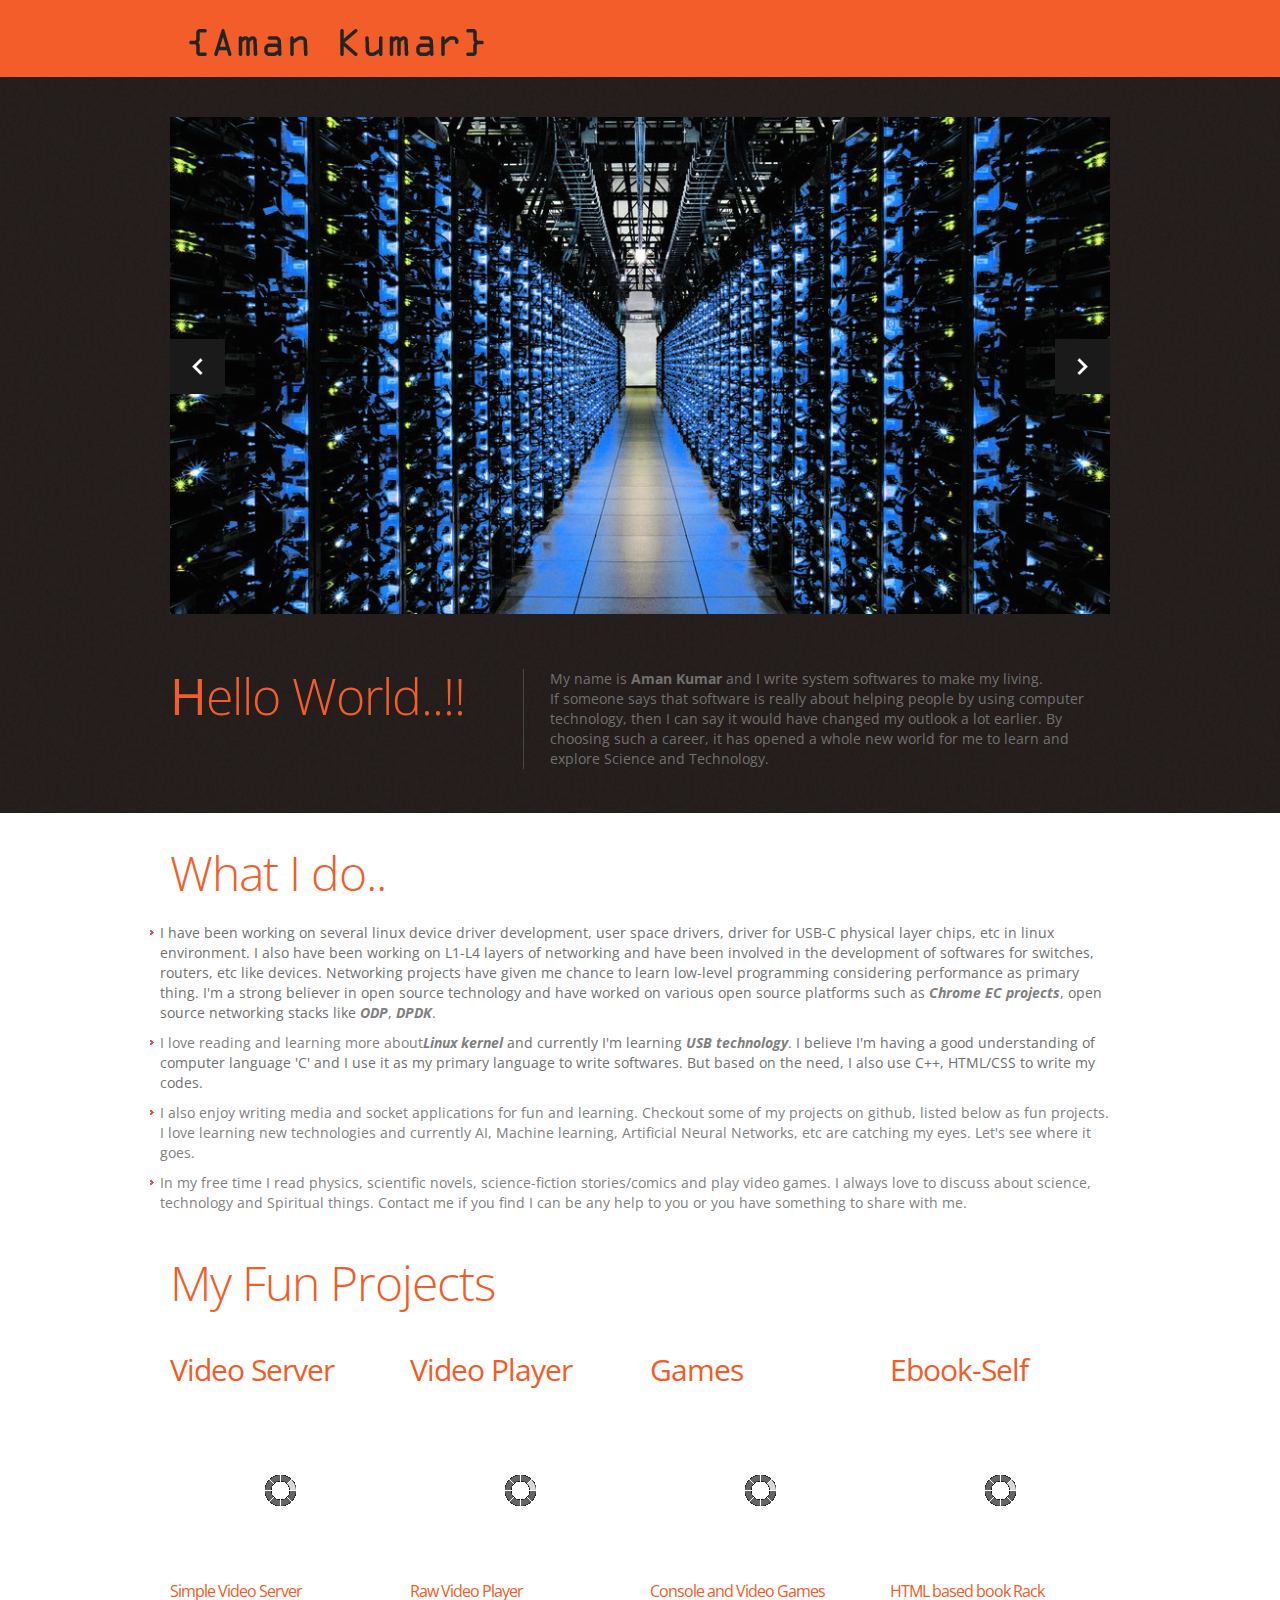
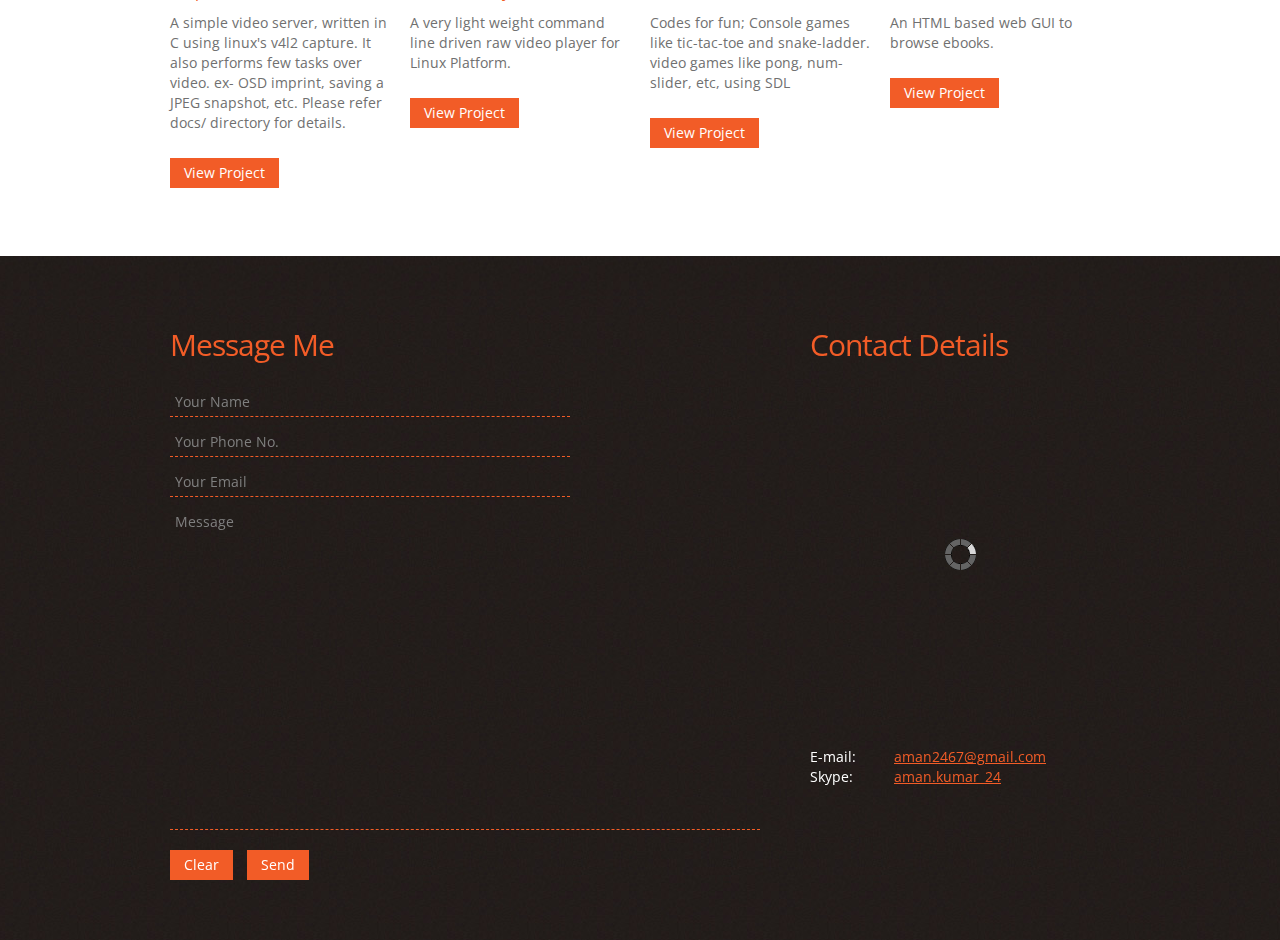
==== index.html @ a89fa4b7 "updated slider and info" ====
<!DOCTYPE html>
<html lang="en">
<head>
<title>Aman Kumar</title>
<meta charset="utf-8">
<link rel="stylesheet" href="css/bootstrap.css" type="text/css" media="screen">
<link rel="stylesheet" href="css/responsive.css" type="text/css" media="screen">
<link rel="stylesheet" href="css/style.css" type="text/css" media="screen">
<link rel="stylesheet" href="css/touchTouch.css" type="text/css" media="screen">
<link rel="stylesheet" href="css/kwicks-slider.css" type="text/css" media="screen">
<link href='http://fonts.googleapis.com/css?family=Open+Sans:400,300' rel='stylesheet' type='text/css'>
<link rel="icon" type="image/x-icon" href="img/favicon.png">
<script src="js/jquery.js"></script>
<script src="js/superfish.js"></script>
<script src="js/jquery.flexslider-min.js"></script>
<script src="js/jquery.kwicks-1.5.1.js"></script>
<script src="js/jquery.easing.1.3.js"></script>
<script src="js/jquery.cookie.js"></script>
<script src="js/touchTouch.jquery.js"></script>
<script>
if ($(window).width() > 1024) {
    document.write("<" + "script src='js/jquery.preloader.js'></" + "script>");
}
</script>
<script>
jQuery(window).load(function () {
    $x = $(window).width();
    if ($x > 1024) {
        jQuery("#content .row").preloader();
    }
    jQuery('.magnifier').touchTouch();
    jQuery('.spinner').animate({
        'opacity': 0
    }, 1000, 'easeOutCubic', function () {
        jQuery(this).css('display', 'none')
    });
});
</script>
<!--[if lt IE 8]>
<div style='text-align:center'><a href="http://www.microsoft.com/windows/internet-explorer/default.aspx?ocid=ie6_countdown_bannercode"><img src="http://www.theie6countdown.com/img/upgrade.jpg"border="0"alt=""/></a></div>
<![endif]-->
<!--[if (gt IE 9)|!(IE)]><!-->
<!--<![endif]-->
<!--[if lt IE 9]>
<script src="js/html5.js"></script>
<link rel="stylesheet" href="css/docs.css" type="text/css" media="screen">
<link rel="stylesheet" href="css/ie.css" type="text/css" media="screen">
<link href='http://fonts.googleapis.com/css?family=Open+Sans:300' rel='stylesheet' type='text/css'>
<link href='http://fonts.googleapis.com/css?family=Open+Sans:400' rel='stylesheet' type='text/css'>
<![endif]-->
</head>
<body>
<div class="spinner"></div>
<!-- header start -->
<header>
  <div class="container clearfix">
    <div class="row">
      <div class="span12">
        <div class="navbar navbar_">
          <div class="container">
            <h1 class="brand brand_"><a href="index.html"><img alt="" src="img/logo.png"></a></h1>
            <div class="nav-collapse nav-collapse_  collapse">
              <ul class="nav sf-menu">
              </ul>
            </div>
          </div>
        </div>
      </div>
    </div>
  </div>
</header>
<div class="bg-content">
  <div class="container">
    <div class="row">
      <div class="span12">
        <!-- slider -->
        <div class="flexslider">
          <ul class="slides">
            <li> <img src="img/slide-1.jpg" alt=""> </li>
            <li> <img src="img/slide-2.jpg" alt=""> </li>
            <li> <img src="img/slide-3.png" alt=""> </li>
            <li> <img src="img/slide-4.jpg" alt=""> </li>
            <li> <img src="img/slide-5.jpg" alt=""> </li>
          </ul>
        </div>
        <span id="responsiveFlag"></span>
        <div class="block-slogan">
          <h2>Hello World..!!</h2>
          <div>
            <p>My name is <b>Aman Kumar</b> and I write system softwares to make my living.<br>
	    If someone says that software is really about helping people by using computer technology, then I can say it would have changed my outlook a lot earlier. By choosing such a career, it has opened a whole new world for me to learn and explore Science and Technology.</p>
          </div>
        </div>
      </div>
    </div>
  </div>
  <!-- content -->
  <div id="content" class="content-extra">
    <div class="ic"></div>
    <div class="row-1">
      <div class="container">
        <div class="row">
          <article class="span12">
            <h4>What I do..</h4>
          </article>
          <div class="clear"></div>
	  <ul class="list extra extra1">
	  	<li>I have been working on several linux device driver development, user space drivers, driver for USB-C physical layer chips, etc in linux environment. I also have been working on L1-L4 layers of networking and have been involved in the development of softwares for switches, routers, etc like devices. Networking projects have given me chance to learn low-level programming considering performance as primary thing. I'm a strong believer in open source technology and have worked on various open source platforms such as <a href="https://www.chromium.org/chromium-os/ec-development" target="_blank"><i><b>Chrome EC projects</b></i></a>, open source networking stacks like <a href="http://www.opendataplane.org" target="_blank"><i><b>ODP</b></i></a>, <a href="http://dpdk.org" target="_blank"><i><b>DPDK</b></i></a>.<br></li>
		<li><a>I love reading and learning more about <a href="https://github.com/torvalds/linux" target="_blank"><i><b> Linux kernel</b></i></a> and currently I'm learning <a href="https://en.wikipedia.org/wiki/USB" target="_blank"><i><b>USB technology</b></i></a>. I believe I'm having a good understanding of computer language 'C' and I use it as my primary language to write softwares. But based on the need, I also use C++, HTML/CSS to write my codes.<br></a></li>
		<li><a>I also enjoy writing media and socket applications for fun and learning. Checkout some of my projects on github, listed below as fun projects. I love learning new technologies and currently AI, Machine learning, Artificial Neural Networks, etc are catching my eyes. Let's see where it goes.<br></a></li>
		<li><a>In my free time I read physics, scientific novels, science-fiction stories/comics and play video games. I always love to discuss about science, technology and Spiritual things. Contact me if you find I can be any help to you or you have something to share with me.<br></a></li>
	  </ul>
        </div>
    </div>

    <div class="row-1">
      <div class="container">
        <div class="row">
          <article class="span12">
            <h4>My Fun Projects</h4>
          </article>
          <ul class="thumbnails thumbnails-1">
	    <li class="span3">
              <div class="thumbnail thumbnail-1">
                <h3>Video Server</h3>
                <img  src="img/project1.png" alt="">
                <section> <a><h3>Simple Video Server</h3></a>
                  <div class="clear"></div>
                  <p>A simple video server, written in C using linux's v4l2 capture. It also performs few tasks over video. ex- OSD imprint, saving a JPEG snapshot, etc. Please refer docs/ directory for details.</p>
                  <a href="http://amankumar.net.in/simple_video_server" target="_blank" class="btn btn-1">View Project</a> </section>
              </div>
            </li>
            <li class="span3">
              <div class="thumbnail thumbnail-1">
                <h3>Video Player</h3>
                <img  src="img/project2.png" alt="">
                <section> <a><h3>Raw Video Player</h3></a>
                  <div class="clear"></div>
                  <p>A very light weight command line driven raw video player for Linux Platform.</p>
                  <a href="http://amankumar.net.in/raw_video_player" target="_blank" class="btn btn-1">View Project</a> </section>
              </div>
            </li>
            <li class="span3">
              <div class="thumbnail thumbnail-1">
                <h3>Games</h3>
                <img  src="img/project3.png" alt="">
                <section> <a><h3>Console and Video Games</h3></a>
                  <div class="clear"></div>
                  <p>Codes for fun; Console games like tic-tac-toe and snake-ladder.<br>video games like pong, num-slider, etc, using SDL</p>
                  <a href="http://amankumar.net.in/games" target="_blank" class="btn btn-1">View Project</a> </section>
              </div>
            </li>
            <li class="span3">
              <div class="thumbnail thumbnail-1">
                <h3 class="title-1 extra">Ebook-Self</h3>
                <img  src="img/project4.png" alt="">
                <section> <a><h3>HTML based book Rack</h3></a>
                  <div class="clear"></div>
                  <p>An HTML based web GUI to browse ebooks.</p>
                  <a href="http://amankumar.net.in/ebook-self" target="_blank" class="btn btn-1">View Project</a> </section>
              </div>
            </li>
          </ul>
        </div>
      </div>
    </div>
  </div>
</div>

<div class="bg-content">
  <!-- content -->
  <div id="content">
    <div class="ic"></div>
    <div class="container">
      <div class="row">
        <article class="span8">
          <h3>Message Me</h3>
          <div class="inner-1">
            <form id="contact-form" action="#">
              <div class="success"> Your message has been sent succesfuly!<strong> I will be in touch soon.</strong> </div>
              <fieldset>
                <div>
                  <label class="name">
                    <input type="text" value="Your Name">
                    <br>
                    <span class="error">*This is not a valid name.</span> <span class="empty">*This field is required.</span> </label>
                </div>
                <div>
                  <label class="phone">
                    <input type="tel" value="Your Phone No.">
                    <br>
                    <span class="error">*This is not a valid phone number.</span> <span class="empty">*This field is required.</span> </label>
                </div>
                <div>
                  <label class="email">
                    <input type="email" value="Your Email">
                    <br>
                    <span class="error">*This is not a valid email address.</span> <span class="empty">*This field is required.</span> </label>
                </div>
                <div>
                  <label class="message">
                    <textarea>Message</textarea>
                    <br>
                    <span class="error">*The message is too short.</span> <span class="empty">*This field is required.</span> </label>
                </div>
                <div class="buttons-wrapper"> <a class="btn btn-1" data-type="reset">Clear</a> <a class="btn btn-1" data-type="submit">Send</a></div>
              </fieldset>
            </form>
          </div>
        </article>
        <article class="span4">
          <h3>Contact Details</h3>
          <div class="map"> <a href="#"><img src="img/map.png" alt=""></a> </div>
	  <address class="address-1">
	  <div class="overflow">
	  <span>E-mail:</span> <a class="mail-1">aman2467@gmail.com</a><br>
	  <span>Skype:</span> <a class="mail-1">aman.kumar_24</a></div>
	  <br>
<!--
    	<ul class="list-social pull-left">
    	  <li><a class="icon-1" href="#"></a></li>
    	  <li><a class="icon-4" href="#"></a></li>
    	</ul>
-->
	  </address>
	  </article>
      </div>
    </div>
  </div>
</div>
<script src="js/bootstrap.js"></script>
</body>
</html>
---- css/responsive.css ----
/*!
 * Bootstrap Responsive v2.1.1
 *
 * Copyright 2012 Twitter, Inc
 * Licensed under the Apache License v2.0
 * http://www.apache.org/licenses/LICENSE-2.0
 *
 * Designed and built with all the love in the world @twitter by @mdo and @fat.
 */
.clearfix {
  *zoom: 1;
}
.clearfix:before,
.clearfix:after {
  display: table;
  content: "";
  line-height: 0;
}
.clearfix:after {
  clear: both;
}
.hide-text {
  font: 0/0 a;
  color: transparent;
  text-shadow: none;
  background-color: transparent;
  border: 0;
}
.input-block-level {
  display: block;
  width: 100%;
  min-height: 30px;
  -webkit-box-sizing: border-box;
  -moz-box-sizing: border-box;
  box-sizing: border-box;
}
.hidden {
  display: none;
  visibility: hidden;
}
.visible-phone {
  display: none !important;
}
.visible-tablet {
  display: none !important;
}
.hidden-desktop {
  display: none !important;
}
.visible-desktop {
  display: inherit !important;
}
@media (min-width: 768px) and (max-width: 979px) {
  .hidden-desktop {
    display: inherit !important;
  }
  .visible-desktop {
    display: none !important ;
  }
  .visible-tablet {
    display: inherit !important;
  }
  .hidden-tablet {
    display: none !important;
  }
}
@media (max-width: 767px) {
  .hidden-desktop {
    display: inherit !important;
  }
  .visible-desktop {
    display: none !important;
  }
  .visible-phone {
    display: inherit !important;
  }
  .hidden-phone {
    display: none !important;
  }
}
@media (min-width: 1300px) {
  .row {
    margin-left: -30px;
    *zoom: 1;
  }
  .row:before,
  .row:after {
    display: table;
    content: "";
    line-height: 0;
  }
  .row:after {
    clear: both;
  }
  [class*="span"] {
    float: left;
    min-height: 1px;
    margin-left: 30px;
  }
  .container,
  .navbar-static-top .container,
  .navbar-fixed-top .container,
  .navbar-fixed-bottom .container {
    width: 1170px;
  }
  .span12 {
    width: 1170px;
  }
  .span11 {
    width: 1070px;
  }
  .span10 {
    width: 970px;
  }
  .span9 {
    width: 870px;
  }
  .span8 {
    width: 770px;
  }
  .span7 {
    width: 670px;
  }
  .span6 {
    width: 570px;
  }
  .span5 {
    width: 470px;
  }
  .span4 {
    width: 370px;
  }
  .span3 {
    width: 270px;
  }
  .span2 {
    width: 170px;
  }
  .span1 {
    width: 70px;
  }
  .offset12 {
    margin-left: 1230px;
  }
  .offset11 {
    margin-left: 1130px;
  }
  .offset10 {
    margin-left: 1030px;
  }
  .offset9 {
    margin-left: 930px;
  }
  .offset8 {
    margin-left: 830px;
  }
  .offset7 {
    margin-left: 730px;
  }
  .offset6 {
    margin-left: 630px;
  }
  .offset5 {
    margin-left: 530px;
  }
  .offset4 {
    margin-left: 430px;
  }
  .offset3 {
    margin-left: 330px;
  }
  .offset2 {
    margin-left: 230px;
  }
  .offset1 {
    margin-left: 130px;
  }
  .row-fluid {
    width: 100%;
    *zoom: 1;
  }
  .row-fluid:before,
  .row-fluid:after {
    display: table;
    content: "";
    line-height: 0;
  }
  .row-fluid:after {
    clear: both;
  }
  .row-fluid [class*="span"] {
    display: block;
    width: 100%;
    min-height: 30px;
    -webkit-box-sizing: border-box;
    -moz-box-sizing: border-box;
    box-sizing: border-box;
    float: left;
    margin-left: 2.564102564102564%;
    *margin-left: 2.5109110747408616%;
  }
  .row-fluid [class*="span"]:first-child {
    margin-left: 0;
  }
  .row-fluid .span12 {
    width: 100%;
    *width: 99.94680851063829%;
  }
  .row-fluid .span11 {
    width: 91.45299145299145%;
    *width: 91.39979996362974%;
  }
  .row-fluid .span10 {
    width: 82.90598290598291%;
    *width: 82.8527914166212%;
  }
  .row-fluid .span9 {
    width: 74.35897435897436%;
    *width: 74.30578286961265%;
  }
  .row-fluid .span8 {
    width: 65.81196581196582%;
    *width: 65.75877432260411%;
  }
  .row-fluid .span7 {
    width: 57.26495726495726%;
    *width: 57.21176577559556%;
  }
  .row-fluid .span6 {
    width: 48.717948717948715%;
    *width: 48.664757228587014%;
  }
  .row-fluid .span5 {
    width: 40.17094017094017%;
    *width: 40.11774868157847%;
  }
  .row-fluid .span4 {
    width: 31.623931623931625%;
    *width: 31.570740134569924%;
  }
  .row-fluid .span3 {
    width: 23.076923076923076%;
    *width: 23.023731587561375%;
  }
  .row-fluid .span2 {
    width: 14.52991452991453%;
    *width: 14.476723040552828%;
  }
  .row-fluid .span1 {
    width: 5.982905982905983%;
    *width: 5.929714493544281%;
  }
  .row-fluid .offset12 {
    margin-left: 105.12820512820512%;
    *margin-left: 105.02182214948171%;
  }
  .row-fluid .offset12:first-child {
    margin-left: 102.56410256410257%;
    *margin-left: 102.45771958537915%;
  }
  .row-fluid .offset11 {
    margin-left: 96.58119658119658%;
    *margin-left: 96.47481360247316%;
  }
  .row-fluid .offset11:first-child {
    margin-left: 94.01709401709402%;
    *margin-left: 93.91071103837061%;
  }
  .row-fluid .offset10 {
    margin-left: 88.03418803418803%;
    *margin-left: 87.92780505546462%;
  }
  .row-fluid .offset10:first-child {
    margin-left: 85.47008547008548%;
    *margin-left: 85.36370249136206%;
  }
  .row-fluid .offset9 {
    margin-left: 79.48717948717949%;
    *margin-left: 79.38079650845607%;
  }
  .row-fluid .offset9:first-child {
    margin-left: 76.92307692307693%;
    *margin-left: 76.81669394435351%;
  }
  .row-fluid .offset8 {
    margin-left: 70.94017094017094%;
    *margin-left: 70.83378796144752%;
  }
  .row-fluid .offset8:first-child {
    margin-left: 68.37606837606839%;
    *margin-left: 68.26968539734497%;
  }
  .row-fluid .offset7 {
    margin-left: 62.393162393162385%;
    *margin-left: 62.28677941443899%;
  }
  .row-fluid .offset7:first-child {
    margin-left: 59.82905982905982%;
    *margin-left: 59.72267685033642%;
  }
  .row-fluid .offset6 {
    margin-left: 53.84615384615384%;
    *margin-left: 53.739770867430444%;
  }
  .row-fluid .offset6:first-child {
    margin-left: 51.28205128205128%;
    *margin-left: 51.175668303327875%;
  }
  .row-fluid .offset5 {
    margin-left: 45.299145299145294%;
    *margin-left: 45.1927623204219%;
  }
  .row-fluid .offset5:first-child {
    margin-left: 42.73504273504273%;
    *margin-left: 42.62865975631933%;
  }
  .row-fluid .offset4 {
    margin-left: 36.75213675213675%;
    *margin-left: 36.645753773413354%;
  }
  .row-fluid .offset4:first-child {
    margin-left: 34.18803418803419%;
    *margin-left: 34.081651209310785%;
  }
  .row-fluid .offset3 {
    margin-left: 28.205128205128204%;
    *margin-left: 28.0987452264048%;
  }
  .row-fluid .offset3:first-child {
    margin-left: 25.641025641025642%;
    *margin-left: 25.53464266230224%;
  }
  .row-fluid .offset2 {
    margin-left: 19.65811965811966%;
    *margin-left: 19.551736679396256%;
  }
  .row-fluid .offset2:first-child {
    margin-left: 17.094017094017093%;
    *margin-left: 16.98763411529369%;
  }
  .row-fluid .offset1 {
    margin-left: 11.11111111111111%;
    *margin-left: 11.004728132387708%;
  }
  .row-fluid .offset1:first-child {
    margin-left: 8.547008547008546%;
    *margin-left: 8.440625568285142%;
  }
  input,
  textarea,
  .uneditable-input {
    margin-left: 0;
  }
  .controls-row [class*="span"] + [class*="span"] {
    margin-left: 30px;
  }
  input.span12, textarea.span12, .uneditable-input.span12 {
    width: 1156px;
  }
  input.span11, textarea.span11, .uneditable-input.span11 {
    width: 1056px;
  }
  input.span10, textarea.span10, .uneditable-input.span10 {
    width: 956px;
  }
  input.span9, textarea.span9, .uneditable-input.span9 {
    width: 856px;
  }
  input.span8, textarea.span8, .uneditable-input.span8 {
    width: 756px;
  }
  input.span7, textarea.span7, .uneditable-input.span7 {
    width: 656px;
  }
  input.span6, textarea.span6, .uneditable-input.span6 {
    width: 556px;
  }
  input.span5, textarea.span5, .uneditable-input.span5 {
    width: 456px;
  }
  input.span4, textarea.span4, .uneditable-input.span4 {
    width: 356px;
  }
  input.span3, textarea.span3, .uneditable-input.span3 {
    width: 256px;
  }
  input.span2, textarea.span2, .uneditable-input.span2 {
    width: 156px;
  }
  input.span1, textarea.span1, .uneditable-input.span1 {
    width: 56px;
  }
  .thumbnails {
    margin-left: -30px;
  }
  .thumbnails > li {
    margin-left: 30px;
  }
  .row-fluid .thumbnails {
    margin-left: 0;
  }
}
@media (min-width: 768px) and (max-width: 979px) {
  .row {
    margin-left: -20px;
    *zoom: 1;
  }
  .row:before,
  .row:after {
    display: table;
    content: "";
    line-height: 0;
  }
  .row:after {
    clear: both;
  }
  [class*="span"] {
    float: left;
    min-height: 1px;
    margin-left: 20px;
  }
  .container,
  .navbar-static-top .container,
  .navbar-fixed-top .container,
  .navbar-fixed-bottom .container {
    width: 724px;
  }
  .span12 {
    width: 724px;
  }
  .span11 {
    width: 662px;
  }
  .span10 {
    width: 600px;
  }
  .span9 {
    width: 538px;
  }
  .span8 {
    width: 476px;
  }
  .span7 {
    width: 414px;
  }
  .span6 {
    width: 352px;
  }
  .span5 {
    width: 290px;
  }
  .span4 {
    width: 228px;
  }
  .span3 {
    width: 166px;
  }
  .span2 {
    width: 104px;
  }
  .span1 {
    width: 42px;
  }
  .offset12 {
    margin-left: 764px;
  }
  .offset11 {
    margin-left: 702px;
  }
  .offset10 {
    margin-left: 640px;
  }
  .offset9 {
    margin-left: 578px;
  }
  .offset8 {
    margin-left: 516px;
  }
  .offset7 {
    margin-left: 454px;
  }
  .offset6 {
    margin-left: 392px;
  }
  .offset5 {
    margin-left: 330px;
  }
  .offset4 {
    margin-left: 268px;
  }
  .offset3 {
    margin-left: 206px;
  }
  .offset2 {
    margin-left: 144px;
  }
  .offset1 {
    margin-left: 82px;
  }
  .row-fluid {
    width: 100%;
    *zoom: 1;
  }
  .row-fluid:before,
  .row-fluid:after {
    display: table;
    content: "";
    line-height: 0;
  }
  .row-fluid:after {
    clear: both;
  }
  .row-fluid [class*="span"] {
    display: block;
    width: 100%;
    min-height: 30px;
    -webkit-box-sizing: border-box;
    -moz-box-sizing: border-box;
    box-sizing: border-box;
    float: left;
    margin-left: 2.7624309392265194%;
    *margin-left: 2.709239449864817%;
  }
  .row-fluid [class*="span"]:first-child {
    margin-left: 0;
  }
  .row-fluid .span12 {
    width: 100%;
    *width: 99.94680851063829%;
  }
  .row-fluid .span11 {
    width: 91.43646408839778%;
    *width: 91.38327259903607%;
  }
  .row-fluid .span10 {
    width: 82.87292817679558%;
    *width: 82.81973668743387%;
  }
  .row-fluid .span9 {
    width: 74.30939226519336%;
    *width: 74.25620077583166%;
  }
  .row-fluid .span8 {
    width: 65.74585635359116%;
    *width: 65.69266486422945%;
  }
  .row-fluid .span7 {
    width: 57.18232044198895%;
    *width: 57.12912895262725%;
  }
  .row-fluid .span6 {
    width: 48.61878453038674%;
    *width: 48.56559304102504%;
  }
  .row-fluid .span5 {
    width: 40.05524861878453%;
    *width: 40.00205712942283%;
  }
  .row-fluid .span4 {
    width: 31.491712707182323%;
    *width: 31.43852121782062%;
  }
  .row-fluid .span3 {
    width: 22.92817679558011%;
    *width: 22.87498530621841%;
  }
  .row-fluid .span2 {
    width: 14.3646408839779%;
    *width: 14.311449394616199%;
  }
  .row-fluid .span1 {
    width: 5.801104972375691%;
    *width: 5.747913483013988%;
  }
  .row-fluid .offset12 {
    margin-left: 105.52486187845304%;
    *margin-left: 105.41847889972962%;
  }
  .row-fluid .offset12:first-child {
    margin-left: 102.76243093922652%;
    *margin-left: 102.6560479605031%;
  }
  .row-fluid .offset11 {
    margin-left: 96.96132596685082%;
    *margin-left: 96.8549429881274%;
  }
  .row-fluid .offset11:first-child {
    margin-left: 94.1988950276243%;
    *margin-left: 94.09251204890088%;
  }
  .row-fluid .offset10 {
    margin-left: 88.39779005524862%;
    *margin-left: 88.2914070765252%;
  }
  .row-fluid .offset10:first-child {
    margin-left: 85.6353591160221%;
    *margin-left: 85.52897613729868%;
  }
  .row-fluid .offset9 {
    margin-left: 79.8342541436464%;
    *margin-left: 79.72787116492299%;
  }
  .row-fluid .offset9:first-child {
    margin-left: 77.07182320441988%;
    *margin-left: 76.96544022569647%;
  }
  .row-fluid .offset8 {
    margin-left: 71.2707182320442%;
    *margin-left: 71.16433525332078%;
  }
  .row-fluid .offset8:first-child {
    margin-left: 68.50828729281768%;
    *margin-left: 68.40190431409426%;
  }
  .row-fluid .offset7 {
    margin-left: 62.70718232044199%;
    *margin-left: 62.600799341718584%;
  }
  .row-fluid .offset7:first-child {
    margin-left: 59.94475138121547%;
    *margin-left: 59.838368402492065%;
  }
  .row-fluid .offset6 {
    margin-left: 54.14364640883978%;
    *margin-left: 54.037263430116376%;
  }
  .row-fluid .offset6:first-child {
    margin-left: 51.38121546961326%;
    *margin-left: 51.27483249088986%;
  }
  .row-fluid .offset5 {
    margin-left: 45.58011049723757%;
    *margin-left: 45.47372751851417%;
  }
  .row-fluid .offset5:first-child {
    margin-left: 42.81767955801105%;
    *margin-left: 42.71129657928765%;
  }
  .row-fluid .offset4 {
    margin-left: 37.01657458563536%;
    *margin-left: 36.91019160691196%;
  }
  .row-fluid .offset4:first-child {
    margin-left: 34.25414364640884%;
    *margin-left: 34.14776066768544%;
  }
  .row-fluid .offset3 {
    margin-left: 28.45303867403315%;
    *margin-left: 28.346655695309746%;
  }
  .row-fluid .offset3:first-child {
    margin-left: 25.69060773480663%;
    *margin-left: 25.584224756083227%;
  }
  .row-fluid .offset2 {
    margin-left: 19.88950276243094%;
    *margin-left: 19.783119783707537%;
  }
  .row-fluid .offset2:first-child {
    margin-left: 17.12707182320442%;
    *margin-left: 17.02068884448102%;
  }
  .row-fluid .offset1 {
    margin-left: 11.32596685082873%;
    *margin-left: 11.219583872105325%;
  }
  .row-fluid .offset1:first-child {
    margin-left: 8.56353591160221%;
    *margin-left: 8.457152932878806%;
  }
  input,
  textarea,
  .uneditable-input {
    margin-left: 0;
  }
  .controls-row [class*="span"] + [class*="span"] {
    margin-left: 20px;
  }
  input.span12, textarea.span12, .uneditable-input.span12 {
    width: 710px;
  }
  input.span11, textarea.span11, .uneditable-input.span11 {
    width: 648px;
  }
  input.span10, textarea.span10, .uneditable-input.span10 {
    width: 586px;
  }
  input.span9, textarea.span9, .uneditable-input.span9 {
    width: 524px;
  }
  input.span8, textarea.span8, .uneditable-input.span8 {
    width: 462px;
  }
  input.span7, textarea.span7, .uneditable-input.span7 {
    width: 400px;
  }
  input.span6, textarea.span6, .uneditable-input.span6 {
    width: 338px;
  }
  input.span5, textarea.span5, .uneditable-input.span5 {
    width: 276px;
  }
  input.span4, textarea.span4, .uneditable-input.span4 {
    width: 214px;
  }
  input.span3, textarea.span3, .uneditable-input.span3 {
    width: 152px;
  }
  input.span2, textarea.span2, .uneditable-input.span2 {
    width: 90px;
  }
  input.span1, textarea.span1, .uneditable-input.span1 {
    width: 28px;
  }
}
@media (max-width: 767px) {
  body {
    padding-left: 20px;
    padding-right: 20px;
  }
  .navbar-fixed-top,
  .navbar-fixed-bottom,
  .navbar-static-top {
    margin-left: -20px;
    margin-right: -20px;
  }
  .container-fluid {
    padding: 0;
  }
  .dl-horizontal dt {
    float: none;
    clear: none;
    width: auto;
    text-align: left;
  }
  .dl-horizontal dd {
    margin-left: 0;
  }
  .container {
    width: auto;
  }
  .row-fluid {
    width: 100%;
  }
  .row,
  .thumbnails {
    margin-left: 0;
  }
  .thumbnails > li {
    float: none;
    margin-left: 0;
  }
  [class*="span"],
  .row-fluid [class*="span"] {
    float: none;
    display: block;
    width: 100%;
    margin-left: 0;
    -webkit-box-sizing: border-box;
    -moz-box-sizing: border-box;
    box-sizing: border-box;
  }
  .span12,
  .row-fluid .span12 {
    width: 100%;
    -webkit-box-sizing: border-box;
    -moz-box-sizing: border-box;
    box-sizing: border-box;
  }
  .input-large,
  .input-xlarge,
  .input-xxlarge,
  input[class*="span"],
  select[class*="span"],
  textarea[class*="span"],
  .uneditable-input {
    display: block;
    width: 100%;
    min-height: 30px;
    -webkit-box-sizing: border-box;
    -moz-box-sizing: border-box;
    box-sizing: border-box;
  }
  .input-prepend input,
  .input-append input,
  .input-prepend input[class*="span"],
  .input-append input[class*="span"] {
    display: inline-block;
    width: auto;
  }
  .controls-row [class*="span"] + [class*="span"] {
    margin-left: 0;
  }
  .modal {
    position: fixed;
    top: 20px;
    left: 20px;
    right: 20px;
    width: auto;
    margin: 0;
  }
  .modal.fade.in {
    top: auto;
  }
}
@media (max-width: 480px) {
  .nav-collapse {
    -webkit-transform: translate3d(0, 0, 0);
  }
  .page-header h1 small {
    display: block;
    line-height: 20px;
  }
  input[type="checkbox"],
  input[type="radio"] {
    border: 1px solid #ccc;
  }
  .form-horizontal .control-label {
    float: none;
    width: auto;
    padding-top: 0;
    text-align: left;
  }
  .form-horizontal .controls {
    margin-left: 0;
  }
  .form-horizontal .control-list {
    padding-top: 0;
  }
  .form-horizontal .form-actions {
    padding-left: 10px;
    padding-right: 10px;
  }
  .modal {
    top: 10px;
    left: 10px;
    right: 10px;
  }
  .modal-header .close {
    padding: 10px;
    margin: -10px;
  }
  .carousel-caption {
    position: static;
  }
}
@media (max-width: 979px) {
  body {
    padding-top: 0;
  }
  .navbar-fixed-top,
  .navbar-fixed-bottom {
    position: static;
  }
  .navbar-fixed-top {
    margin-bottom: 20px;
  }
  .navbar-fixed-bottom {
    margin-top: 20px;
  }
  .navbar-fixed-top .navbar-inner,
  .navbar-fixed-bottom .navbar-inner {
    padding: 5px;
  }
  .navbar .container {
    width: auto;
    padding: 0;
  }
  .navbar .brand {
    padding-left: 10px;
    padding-right: 10px;
    margin: 0 0 0 -5px;
  }
  .nav-collapse {
    clear: both;
  }
  .nav-collapse .nav {
    float: none;
    margin: 0 0 10px;
  }
  .nav-collapse .nav > li {
    float: none;
  }
  .nav-collapse .nav > li > a {
    margin-bottom: 2px;
  }
  .nav-collapse .nav > .divider-vertical {
    display: none;
  }
  .nav-collapse .nav .nav-header {
    color: #777777;
    text-shadow: none;
  }
  .nav-collapse .nav > li > a,
  .nav-collapse .dropdown-menu a {
    padding: 9px 15px;
    font-weight: bold;
    color: #777777;
    -webkit-border-radius: 3px;
    -moz-border-radius: 3px;
    border-radius: 3px;
  }
  .nav-collapse .btn {
    padding: 4px 10px 4px;
    font-weight: normal;
    -webkit-border-radius: 4px;
    -moz-border-radius: 4px;
    border-radius: 4px;
  }
  .nav-collapse .dropdown-menu li + li a {
    margin-bottom: 2px;
  }
  .nav-collapse .nav > li > a:hover,
  .nav-collapse .dropdown-menu a:hover {
    background-color: #f2f2f2;
  }
  .navbar-inverse .nav-collapse .nav > li > a:hover,
  .navbar-inverse .nav-collapse .dropdown-menu a:hover {
    background-color: #111111;
  }
  .nav-collapse.in .btn-group {
    margin-top: 5px;
    padding: 0;
  }
  .nav-collapse .dropdown-menu {
    position: static;
    top: auto;
    left: auto;
    float: none;
    display: block;
    max-width: none;
    margin: 0 15px;
    padding: 0;
    background-color: transparent;
    border: none;
    -webkit-border-radius: 0;
    -moz-border-radius: 0;
    border-radius: 0;
    -webkit-box-shadow: none;
    -moz-box-shadow: none;
    box-shadow: none;
  }
  .nav-collapse .dropdown-menu:before,
  .nav-collapse .dropdown-menu:after {
    display: none;
  }
  .nav-collapse .dropdown-menu .divider {
    display: none;
  }
  .nav-collapse .nav > li > .dropdown-menu:before,
  .nav-collapse .nav > li > .dropdown-menu:after {
    display: none;
  }
  .nav-collapse .navbar-form,
  .nav-collapse .navbar-search {
    float: none;
    padding: 10px 15px;
    margin: 10px 0;
    border-top: 1px solid #f2f2f2;
    border-bottom: 1px solid #f2f2f2;
    -webkit-box-shadow: inset 0 1px 0 rgba(255, 255, 255, 0.1), 0 1px 0 rgba(255, 255, 255, 0.1);
    -moz-box-shadow: inset 0 1px 0 rgba(255, 255, 255, 0.1), 0 1px 0 rgba(255, 255, 255, 0.1);
    box-shadow: inset 0 1px 0 rgba(255, 255, 255, 0.1), 0 1px 0 rgba(255, 255, 255, 0.1);
  }
  .navbar-inverse .nav-collapse .navbar-form,
  .navbar-inverse .nav-collapse .navbar-search {
    border-top-color: #111111;
    border-bottom-color: #111111;
  }
  .navbar .nav-collapse .nav.pull-right {
    float: none;
    margin-left: 0;
  }
  .nav-collapse,
  .nav-collapse.collapse {
    overflow: hidden;
    height: 0;
  }
  .navbar .btn-navbar {
    display: block;
  }
  .navbar-static .navbar-inner {
    padding-left: 10px;
    padding-right: 10px;
  }
}
@media (min-width: 980px) {
  .nav-collapse.collapse {
    height: auto !important;
    overflow: visible !important;
  }
}
---- css/style.css ----
@import url(http://fonts.googleapis.com/css?family=Dorsa);
@charset "utf-8";
/* CSS Document */
a[href^="tel:"] {
  color: inherit;
  text-decoration: none;
}
.color-1 {
  color: #efedef;
}
.img-indent {
  margin: 0px 30px 0 0;
  float: left;
}
.img-indent1 {
  margin: 1px 29px 16px 0;
  float: left;
}
.wrapper {
  width: 100%;
  overflow: hidden;
}
.center {
  text-align: center;
}
.spinner {
  position: fixed;
  left: 0px;
  top: 0px;
  width: 100%;
  height: 100%;
  z-index: 9999;
  background: url(../img/spinner.gif) 50% 50% no-repeat #fff;
}
.preloader {
  background: url(../img/loader.gif) center center no-repeat;
}
.clear {
  clear: both;
  line-height: 0;
  font-size: 0;
  overflow: hidden;
  height: 0;
  width: 100%;
}
.m-top {
  margin-top: -7px;
}
.overflow.extra {
  overflow: visible;
}
.left-0 {
  margin-left: 0 !important;
}
.overflow {
  overflow: hidden;
}
.inner-1 {
  padding-right: 30px;
}
/*------ header ------- */
header {
  /*padding: 30px 0 29px;*/
  z-index: 50;
  background: #F25C27 /*url(../img/header-bg.png) repeat*/;
}
/* navbar */
.navbar_ {
  margin: 0;
  position: relative;
}
.navbar_ .navbar-inner_ {
  padding: 0;
  margin: 0;
  border: none;
  min-height: inherit;
  filter: progid:DXImageTransform.Microsoft.gradient(enabled = false);
}
/*nav*/
.navbar_ .container {
  position: relative;
}
.nav-collapse_ {
  padding: 0;
  z-index: 10;
  float: right;
}
.nav-collapse_ .nav li {
  margin: 0;
  padding: 0;
  position: relative;
  zoom: 1;
}
.nav-collapse_ .nav > li {
  -webkit-box-shadow: none;
  -moz-box-shadow: none;
  box-shadow: none;
  background: none;
  margin-left: 22px;
}
.nav-collapse_ .nav li a {
  text-shadow: none;
  text-decoration: none;
  -webkit-transition: all 0.3s ease-in-out;
  -moz-transition: all 0.3s ease-in-out;
  -o-transition: all 0.3s ease-in-out;
  transition: all 0.3s ease-in-out;
  -webkit-box-shadow: none;
  -moz-box-shadow: none;
  box-shadow: none;
  text-transform: uppercase;
  font-family: 'Open Sans', sans-serif;
  font-size: 14px;
  line-height: 22px;
  text-align: center;
  font-weight: normal;
  color: #eee;
  outline:none;
}
.nav-collapse_ .nav > li > a {
  margin: 0;
  padding: 30px 0 32px;
  display: block;
  background: none;
  position: relative;
  z-index: 20;
  width: 84px;
 /* -webkit-border-radius: 44px;
  -moz-border-radius: 44px;
  border-radius: 44px;*/
}
.nav-collapse_ .nav > li > a .sf-sub-indicator {
  position: absolute;
  width: 9px;
  height: 6px;
  background: url(../img/indicator1.png) no-repeat 0 0;
  left: 50%;
  bottom: 21px;
  margin-left: -5px;
  -webkit-box-shadow: none;
  -moz-box-shadow: none;
  box-shadow: none;
  -webkit-border-radius: none;
  -moz-border-radius: none;
  border-radius: none;
}
.nav-collapse_ .nav > li.sfHover > a,
.nav-collapse_ .nav > li.sfHover > a:hover,
.nav-collapse_ .nav > li > a:hover,
.nav-collapse_ .nav > li.active > a,
.nav-collapse_ .nav > li.active > a:hover {
  background:url("../img/bg-content.jpg") repeat scroll 50% 50% transparent;
  color: #ffffff;
  -webkit-box-shadow: none;
  -moz-box-shadow: none;
  box-shadow: none;
}
.nav-collapse_ .nav > li.sfHover > a .sf-sub-indicator,
.nav-collapse_ .nav > li.active > a .sf-sub-indicator {
  background-position: 0 bottom;
}
.sub-menu > a {
  position: relative;
}
.nav-collapse_ .nav ul {
  position: absolute;
  display: none;
  width: 120px;
  left: -18px;
  top: 84px;
  list-style: none;
  zoom: 1;
  z-index: 9;
  background: #000;
  padding: 12px 0;
  margin: 0;
}
.nav-collapse_ .nav ul li {
  text-align: center;
}
.nav-collapse_ .nav ul li a {
  padding: 4px 0;
  display: block;
  background: none;
}
.nav-collapse_ .nav > li > ul li > a:hover,
.nav-collapse_ .nav > li > ul li.sfHover > a {
  text-decoration: none;
  color: #ffffff;
  background: #F25C27;
}
.nav-collapse_ .nav ul .sf-sub-indicator {
  display: none;
}
.nav-collapse_ .nav ul ul li a {
  color: #ffffff;
}
.nav-collapse_ .nav li ul ul li a:hover {
  text-decoration: none;
  color: #000000;
}
/*------ logo ------- */
.navbar_ .brand_ {
  display: block;
  float: left;
  font-size: 0;
  line-height: 0;
  padding: 12px 0 0 4px;
  margin: 0;
}
.navbar_ .brand_ h1 {
  font-size: 0;
  line-height: 0;
}
/*------ h1, h2, h3, h4, h5, h6 ------- */
h1,
h2,
h3,
h4,
h5,
h6 {
  text-transform: none;
  color: #F25C27;
  font-family: 'Open Sans', sans-serif;
  font-weight: 300;
  letter-spacing: -1px;
}
h1 {
  font-size: 70px;
  line-height: 74px;
}
header h1 {
  padding: 0;
  margin: 0;
}
h2 {
  font-size: 50px;
  line-height: 52px;
}
h3 {
  font-size: 30px;
  line-height: 34px;
  margin: 32px 0 15px;
  font-weight: normal;
}
.content-extra h3 {
  margin:25px 0;
}
h4 {
  font-size: 48px;
  line-height: 50px;
  margin: 21px 0 20px;
}
h5 {
  font-size: 18px;
  color: #939393;
  font-weight: 600;
  letter-spacing: -1px;
}
p {
  padding-bottom: 25px;
  margin: 0;
}
/*--- header end ------*/
/*------ content ------- */
#content {
  position: relative;
  padding: 0 0 40px;
}
.bg-content {
  background: url(../img/bg-content.jpg) 50% 50%;
}
.block-slogan {
  overflow: hidden;
  padding-bottom: 44px;
}
.block-slogan h2:first-letter {
  color: #F25C27;
  font-weight: normal;
}
.block-slogan h2 {
  float: left;
  margin: 0;
  padding-right: 58px;
  line-height: 54px;
}
.block-slogan p {
  border-left: 1px solid #454545;
  padding: 0 0 0 26px;
}
.block-slogan div {
  overflow: hidden;
}
.row-1, .row-2 {
  background: #fff;
  padding: 14px 0;
}
.row-2 {
	background:#eee;
	text-align:center;
	border-top:2px dashed #ccc;
	border-bottom:2px dashed #ccc;
	font-style:italic;}
.row-2 h3 {
	margin:10px 0;
	font-style:normal;}	
.ic {
  border:0;
  float:right;
  background:#fff;
  color:#f00;
  width:50%;
  line-height:10px;
  font-size:10px;
  margin:-220% 0 0 0;
  overflow:hidden;
  padding:0
}
/*------ thumbnails-1 ------- */
.thumbnails-1 {
  margin: 0;
  list-style: outside none;
}
.thumbnails-1 > li {
  margin-bottom: 40px;
}
.thumbnails-1 .thumbnail-1 {
  border: none;
  -webkit-border-radius: 0;
  -moz-border-radius: 0;
  border-radius: 0;
  -webkit-box-shadow: none;
  -moz-box-shadow: none;
  box-shadow: none;
  padding: 0;
  line-height: 20px;
}
.thumbnails-1 .thumbnail-1 section {
  padding-top: 5px;
}
.thumbnails-1 .thumbnail-1 section h3 {
  color:#F25C27;
  font-weight: normal;
  font-size:16px;
  margin:0 0 5px;
}
.border-horiz {
  background: url(../img/border-horiz.gif) repeat-x 0 0;
  height: 2px;
  margin: 16px 0 0;
}
.border-horiz.extra {
  margin-bottom: 10px;
}
.txt-1 {
  color: #ffffff;
  padding: 3px 0 10px;
}
/*------ list-services ------- */
.list-services .thumbnail-1 {
  background: #000000;
  padding: 10px;
}
.list-services a {
  margin-bottom: 10px;
  display: inline-block;
}
.list-services p {
  padding-bottom: 20px;
}
.list-services section {
  padding: 0 20px;
  text-align:center;
}
.list-services li {
  margin-bottom: 30px;
}
.quote-1 {
  border: medium none;
  color: #7f7f7f;
  display: block;
  margin: 0;
  padding: 0;
  position: relative;
}
.badge {
  font-size: 41px;
  line-height: 44px;
  width: 67px;
  text-shadow: 1px 1px #e8eaea;
  text-align: center;
  -webkit-border-radius: 36px;
  -moz-border-radius: 36px;
  border-radius: 36px;
  background: #d1cfd0;
  -webkit-box-shadow: 1px 1px #dddcde;
  -moz-box-shadow: 1px 1px #dddcde;
  box-shadow: 1px 1px #dddcde;
  float: left;
  margin-right: 18px;
  color: #1a1a1a;
  padding: 11px 0;
  border-right: 1px solid #eaedee;
  border-bottom: 1px solid #eaedee;
}
/*------ lists ------- */
/*------ list ------- */
.list.extra {
  width: 100%;
  margin: 0;
  float: none;
  padding-top: 5px;
}
.list.extra2 {
  width: 170px;
  padding-top: 5px;
}
.list-pad {
  padding-right: 28px;
}
.list {
  list-style: none outside;
  padding-top: 14px;
  float: left;
  width: 106px;
  margin: 0;
}
.list li {
  background: url(../img/marker-1.png) no-repeat 0 7px;
  padding-left: 10px;
  padding-bottom: 10px;
}
.list li.last {
  padding-bottom: 0;
}
.list.extra1 a,
.list.extra2 a {
  color: #7f7f7f;
}
.list.extra1 a:hover,
.list.extra2 a:hover {
  color: #F25C27;
}
.list li a {
  color: #F25C27;
  display: inline-block;
}
.list li a:hover {
  text-decoration: none;
  color: #ffffff;
}
/*----------- list-photo--------------*/
.list-photo {
  list-style: none outside;
  margin: 0;
  overflow: hidden;
  margin-left: -30px;
}
.list-photo li {
  float: left;
  margin: 0 0 30px 30px;
}
/*----------- .portfolio --------------*/
.portfolio {
  list-style: none outside;
  margin: 0;
}
.portfolio li {
  float: left;
  margin: 0 0 30px 30px;
}
.magnifier {
  opacity: 1;
  position: relative;
  height: auto;
  display: block;
  -webkit-transition: all 0.3s ease;
  -moz-transition: all 0.3s ease;
  -o-transition: all 0.3s ease;
  transition: all 0.3s ease;
}
.magnifier:hover {
  opacity: 0.7;
}
.magnifier:after {
  content: '';
  display: block;
  width: 100%;
  height: 100%;
  position: absolute;
  opacity: 0;
  left: 0;
  top: 0;
  background: url('../img/magnifier.png') center center no-repeat #000000;
  -webkit-transition: all 0.3s ease;
  -moz-transition: all 0.3s ease;
  -o-transition: all 0.3s ease;
  transition: all 0.3s ease;
}
.magnifier:hover:after {
  opacity: 0.6;
}
/*----------- .list-blog --------------*/
.list-blog {
  list-style: none outside;
  margin: 0;
}
.list-blog li {
  background: url(../img/border-horiz.gif) repeat-x 0 bottom;
  padding-bottom: 40px;
  margin-top: 32px;
}
.list-blog li.last {
  background: none;
}
.list-blog h3 {
  margin-bottom: 6px;
  margin-top: 0;
}
.list-blog img {
  margin: 21px 0 24px;
}
.meta {
	margin-bottom: 10px;
    overflow: hidden;}
.meta a:hover {
	color:#F25C27;
	text-decoration:underline;}
.date-1 {
  float: left;
  border-right: 1px solid #7f7f7f;
  line-height: 18px;
  padding-right: 8px;
  font-size:12px;
}
.name-author {
  float: left;
  line-height: 18px;
  padding-left: 8px;
  font-size:12px;
}
.name-author a {
  text-decoration: none;
  outline:none;
}
.comments {
  float: right;
  line-height: 18px;
  text-decoration: none;
  font-size:12px;
}
/*----------- search --------------*/
/* search-form */
#search {
  margin: 0;
  padding: 10px 0 0;
  overflow: hidden;
}
#search input {
  background: #ffffff;
  border: none;
  -webkit-box-shadow: none;
  -moz-box-shadow: none;
  box-shadow: none;
  line-height: 21px !important;
  width: 260px;
  float: left;
  margin: 0px 10px 0 0;
  padding: 4px 12px 5px;
  font-size: 14px;
  height: 30px;
  -webkit-border-radius: 0;
  -moz-border-radius: 0;
  border-radius: 0;
  -webkit-box-sizing: border-box;
  -moz-box-sizing: border-box;
  box-sizing: border-box;
}
#search input:focus {
  -webkit-box-shadow: none;
  -moz-box-shadow: none;
  box-shadow: none;
}
#search a {
  float: left;
}
/***** map *****/
.map {
  margin: 0 0 25px;
  padding-top: 10px;
  line-height: 0;
}
.map iframe {
  border: none;
  width: 100%;
  height: 370px;
}
/*------ mail & address------- */
.address-1 {
  overflow: hidden;
}
.address-1 strong {
  color: #7f7f7f;
  display: block;
  font-weight: normal;
}
.address-1 span {
  display: inline-block;
  width: 80px;
  color: #ffffff;
}
.mail-1 {
  text-decoration: underline;
  color: #F25C27;
}
.mail-1:hover {
  text-decoration: none;
}
.mail-2 {
  text-align: right;
}
.mail-2 a {
  color: #3c3c3c;
}
.mail-2 a:hover {
  text-decoration: underline;
}
/***** contact form *****/
#contact-form {
  position: relative;
  vertical-align: top;
  z-index: 1;
  margin: 0 0 20px;
  padding-top: 10px;
}
#contact-form fieldset {
  border: none;
  padding: 0;
  width: 100%;
  overflow: hidden;
}
#contact-form label {
  display: inline-block;
  min-height: 40px;
  position: relative;
  margin: 0;
}
#contact-form .message {
  min-height: 343px;
  width: 100%;
}
#contact-form input,
#contact-form textarea {
	font-family: 'Open Sans', sans-serif;
	padding: 5px;
	margin: 0;
	font-size: 14px;
	line-height: 20px !important;
	color: #7f7f7f;
	background: none;
	outline: none;
	width: 400px;
	border: none;
	-webkit-box-shadow: none;
	-moz-box-shadow: none;
	box-shadow: none;
	-webkit-border-radius: 0;
	-moz-border-radius: 0;
	border-radius: 0;
	-webkit-box-sizing: border-box;
	-moz-box-sizing: border-box;
	box-sizing: border-box;
	border-bottom: 1px dashed #F25C27;
}
#contact-form input {
  height: 30px;
}
#contact-form input:focus,
#contact-form textarea:focus {
  -webkit-box-shadow: none;
  -moz-box-shadow: none;
  box-shadow: none;
}
#contact-form .area .error {
  float: none;
}
#contact-form textarea {
  width: 100%;
  height: 323px;
  resize: none;
  overflow: auto;
}
#contact-form .success {
  display: none;
  margin-bottom: 20px;
  color: #000000;
  font-size: 14px;
  line-height: 16px;
  position: relative;
  background: #ffffff;
  padding: 12px 14px;
  text-transform: none;
}
#contact-form .error,
#contact-form .empty {
  color: #f00;
  font-size: 11px;
  line-height: 1.27em;
  display: none;
  overflow: hidden;
  margin-bottom: 5px;
  padding: 2px 4px 6px 4px;
  text-transform: none;
}
.buttons-wrapper {
  position: relative;
}
.buttons-wrapper a {
  margin-right: 10px;
  cursor: pointer;
}
.buttons-wrapper a:hover {
  text-decoration: none;
}
/*----------- buttons & links--------------*/
.btn-1 {
  color: #fff;
  background: #F25C27;
  padding: 5px 14px;
  -webkit-border-radius: 0;
  -moz-border-radius: 0;
  border-radius: 0;
  text-shadow: none;
  border: none;
  -webkit-box-shadow: none;
  -moz-box-shadow: none;
  box-shadow: none;
  -webkit-transition: all 0.3s ease;
  -moz-transition: all 0.3s ease;
  -o-transition: all 0.3s ease;
  transition: all 0.3s ease;
}
.btn-1:hover {
  color: #fff;
  background:#DB420E;
  -webkit-transition: all 0.3s ease;
  -moz-transition: all 0.3s ease;
  -o-transition: all 0.3s ease;
  transition: all 0.3s ease;
  text-decoration: none;
}
/* policy */.policy {
  position: relative;
  margin-top: -3px;
}
.policy strong {
  display: block;
  color: #ffffff;
  line-height: 16px;
  padding-bottom: 9px;
}
.policy p {
  color: #7f7f7f;
  padding-bottom: 21px;
}
/* block-404 */.block-404 {
  background: #ffffff;
  margin: 40px 0 30px;
  overflow: hidden;
}
.block-404 .img-404 {
  float: none;
  width: 100%;
}
.box-404 {
  padding: 42px 10px 0;
  overflow: hidden;
}
.box-404 h2 {
  color: #F25C27;
  font-size: 80px;
  line-height: 84px;
  font-weight: normal;
  margin: 0;
}
.box-404 h3 {
  color: #000000;
  margin: 0 0 21px;
}
.box-404 p {
  padding-bottom: 25px;
}
/* search-form 404 */#form-search {
  overflow: hidden;
  position: relative;
}
#form-search input {
  background: #e5e5e5;
  border-top: 1px solid #c3c3c3;
  border-right: 1px solid #d9d9d9;
  border-left: 1px solid #d9d9d9;
  border-bottom: none;
  -webkit-box-shadow: none;
  -moz-box-shadow: none;
  box-shadow: none;
  line-height: 21px !important;
  width: 84%;
  font-size: 14px;
  margin: 0 10px 0 0;
  padding: 4px 12px 5px;
  height: 30px;
  -webkit-border-radius: 0;
  -moz-border-radius: 0;
  border-radius: 0;
  -webkit-box-sizing: border-box;
  -moz-box-sizing: border-box;
  box-sizing: border-box;
  float: left;
}
#form-search input:focus {
  -webkit-box-shadow: none;
  -moz-box-shadow: none;
  box-shadow: none;
}
#form-search a {
  float: left;
}
/*--- content end ------*/
/*------ footer ------- */
footer {
  padding:20px 0;
}
.privacy {
  color: #1a1a1a;
  padding-top: 6px;
}
.privacy a {
  color: #F25C27;
}
.list-social {
  list-style: none outside none;
  overflow: hidden;
  margin: 0;
}
.list-social a {
  width: 30px;
  height: 30px;
  -webkit-transition: all 0.2s linear;
  -moz-transition: all 0.2s linear;
  -o-transition: all 0.2s linear;
  transition: all 0.2s linear;
  background-position: 0 0;
  background-repeat: no-repeat;
}
.list-social a.icon-1 {
  background-image: url(../img/soc-icon-1.png);
}
.list-social a.icon-2 {
  background-image: url(../img/soc-icon-2.png);
}
.list-social a.icon-3 {
  background-image: url(../img/soc-icon-3.png);
}
.list-social a.icon-4 {
  background-image: url(../img/soc-icon-4.png);
}
.list-social a.icon-5 {
  background-image: url(../img/soc-icon-5.png);
}
.list-social li {
  float: left;
  margin-left: 5px;
}
.list-social a:hover {
  background-position: 0 bottom;
}
/*--- footer end ------*/
@media (min-width: 1300px) {
  .box-404 {
    overflow: hidden;
  }
  .block-404 .img-404 {
    width: 770px;
    height: 393px;
    float: left;
  }
  #search input {
    width: 286px;
  }
  #form-search input {
    width: 216px;
  }
  .box-404 {
    padding: 42px 50px 0;
  }
  .address-1 strong {
    float: left;
    width: 154px;
  }
  .list-photo li.last {
    margin-right: 0;
  }
  .overflow.extra {
    overflow: hidden;
  }
}
@media (max-width: 1299px) and (min-width: 979px) {
  .overflow.extra {
    overflow: visible;
  }
}
@media (max-width: 1300px) {
  #search input {
    width: 200px;
  }
}
@media (max-width: 979px) {
  #search input {
    width: 127px;
  }
  .block-404 .img-404 {
    margin-left: 0;
  }
  .img-indent1 img {
    width: 100%;
  }
  #contact-form label {
    display: block;
  }
  #contact-form input,
  #contact-form textarea {
    width: 100%;
  }
  .inner-1 {
    padding: 0;
  }
  .block-slogan h2 {
    padding-right: 30px;
  }
}
@media (min-width: 768px) and (max-width: 979px) {
  .navbar_ .btn {
    display: none !important;
  }
  /* navbar */
  .navbar_ {
    margin: 0;
    position: relative;
  }
  .navbar_ .navbar-inner_ {
    padding: 0;
    margin: 0;
    border: none;
    min-height: inherit;
    filter: progid:DXImageTransform.Microsoft.gradient(enabled = false);
  }
  /*nav*/
  .navbar_ .container {
    position: relative;
  }
  .nav-collapse_ {
    height: auto !important;
    overflow: visible !important;
    clear: none !important;
  }
  .nav-collapse_ .nav > li {
    float: left !important;
    margin-left: 10px;
  }
  .portfolio {
    margin-left: -10px;
  }
  .portfolio li {
    margin-left: 30px;
    width: 45%;
  }
  .portfolio li img {
    width: 100%;
  }
  .img-indent {
    float: none;
    margin: 0 0 18px 0;
  }
  .img-indent img {
    width: 100%;
  }
  #contact-form input,
  #contact-form textarea {
    width: 100%;
  }
  #form-search input {
    width: 74%;
  }
}
@media (max-width: 767px) {
  body {
    padding: 0;
  }
  /* navbar */
  .nav-collapse_ {
    padding-top: 0px;
    padding-right: 0;
  }
  .navbar_ .nav-collapse_ {
    position: absolute;
    left: auto;
    top: 62px;
    right: 0;
  }
  .navbar_ .btn {
    display: inline-block;
    float: right;
    background: #F25C27;
    padding: 18px 0 20px;
    text-decoration: none;
    margin: 0;
    font-size: 20px;
    line-height: 24px;
    text-shadow: none;
    color: #ffffff;
    -webkit-box-shadow: none;
    -moz-box-shadow: none;
    box-shadow: none;
    border: none;
    -webkit-border-radius: 0px;
    -moz-border-radius: 0px;
    border-radius: 0px;
    width: 63px;
    text-align: center;
    font-weight: normal;
    position: relative;
  }
  .navbar_ .btn:hover {
    background: #181818;
    color: #ffffff;
  }
  .navbar_ .btn .icon-bar {
    position: absolute;
    width: 9px;
    height: 6px;
    background: url(../img/indicator.png) no-repeat 0 0;
    left: 50%;
    bottom: 12px;
    margin-left: -5px;
    -webkit-box-shadow: none;
    -moz-box-shadow: none;
    box-shadow: none;
    -webkit-border-radius: none;
    -moz-border-radius: none;
    border-radius: none;
  }
  .nav-collapse_ .nav {
    position: relative;
    zoom: 1;
    z-index: 999;
    width: 113px;
    background:url("../img/bg-content.jpg") repeat scroll 50% 50% transparent;
    padding: 12px 0;
    margin: 0;
    -webkit-border-radius: 0;
    -moz-border-radius: 0;
    border-radius: 0;
  }
  .nav-collapse_ .nav li {
    background: none;
    margin: 0;
    padding: 0;
    display: block;
    width: 100%;
    text-align: center;
  }
  .nav-collapse_ .nav li a {
    display: block;
    font-weight: normal;
    padding: 0;
    -webkit-border-radius: 0;
    -moz-border-radius: 0;
    border-radius: 0;
    width: 100%;
    padding: 8px 0;
    font-weight: normal;
  }
  .nav-collapse_ .nav > li.sfHover,
  .nav-collapse_ .nav > li:hover,
  .nav-collapse_ .nav > li.active,
  .nav-collapse_ .nav > li.active {
    background: none;
  }
  .nav-collapse_ .nav > li.sfHover > a,
  .nav-collapse_ .nav > li.sfHover > a:hover,
  .nav-collapse_ .nav > li > a:hover,
  .nav-collapse_ .nav > li.active > a,
  .nav-collapse_ .nav > li.active > a:hover {
    text-decoration: none;
    color: #ffffff;
    background: #F25C27;
  }
  .sub-menu > a {
    position: relative;
    display: block;
  }
  .nav-collapse_ .nav ul {
    position: relative;
    display: none;
    width: 100%;
    list-style: none;
    zoom: 1;
    z-index: 9;
    background: #ccc;
    padding: 0;
    margin: 0;
    left: 0;
    top: 0;
  }
  .nav-collapse_ .nav ul li a {
    display: block;
    font-size: 16px;
    padding: 4px 0;
  }
  .nav-collapse_ .nav ul li a:hover {
    background: #575757 !important;
  }
  .row {
    padding: 0 20px;
  }
  footer {
    padding-left: 20px;
    padding-right: 20px;
  }
  .bg-glow {
    background: none;
  }
  .thumbnail-1 > img {
    width: 100%;
  }
  #form-search input {
    width: 70%;
  }
  .portfolio {
    margin-left: -30px;
  }
  .portfolio li {
    float: left;
    margin-left: 30px;
    width: 44%;
  }
  .portfolio li img {
    width: 100%;
  }
  #search input {
    width: 66%;
  }
  .thumbnails-1 .thumbnail-1 img {
    width: 100%;
  }
  .thumbnails-1 {
    margin-left: -20px;
  }
  .thumbnails-1 li {
    float: left;
    width: 45%;
    margin-left: 20px;
  }
}
@media (max-width: 640px) {
  .block-slogan h2 {
    float: none;
    margin-bottom: 16px;
    padding: 0;
  }
  .block-slogan p {
    border: none;
    padding-left: 0;
  }
  .portfolio li {
    float: left;
    margin-left: 30px;
    width: 43%;
  }
  .portfolio li img {
    width: 100%;
  }
}
@media (max-width: 600px) {
  .thumbnails-1 .thumbnail-1 img {
    width: 100%;
  }
  .thumbnails-1 {
    margin-left: 0px;
  }
  .thumbnails-1 li {
    float: none;
    width: 100%;
    margin-left: 0px;
  }
  .img-indent {
    float: none;
    margin: 0 0 16px 0;
  }
  .img-indent img {
    width: 100%;
  }
}
@media (max-width: 480px) {
  .navbar_ .brand_ {
    padding:2px 0;
  }
  .list-social {
    float: none !important;
  }
  .privacy {
    float: none !important;
    padding-left: 10px;
  }
  .portfolio {
    margin: 0;
  }
  .portfolio li img {
    width: 100%;
  }
  .portfolio li {
    float: none;
    margin: 0 0 20px 0;
    width: 100%;
  }
  #form-search input {
    width: 100%;
  }
  #search input {
    width: 66%;
  }
  #form-search input {
    width: 66%;
  }
  footer {
    padding: 31px 0;
	text-align:center;
  }
  #contact-form textarea {
    height: 280px;
  }
  #contact-form .message {
    min-height: 290px;
  }
}
@media (max-width: 320px) {
  .brand_ a img {
    width: 190px;
    height: auto;
  }
  .list-photo {
    margin: 0;
  }
  .list-photo li {
    float: none;
    margin: 0 0 30px 0;
  }
  .list-photo li img {
    width: 100%;
  }
  #search input {
    width: 61%;
  }
  .img-indent1 {
    float: none;
    margin: 1px 0 16px;
  }
  .overflow.extra {
    overflow: visible;
  }
  #form-search input {
    width: 57%;
  }
}
.clearfix {
  *zoom: 1;
}
.clearfix:before,
.clearfix:after {
  display: table;
  content: "";
  line-height: 0;
}
.clearfix:after {
  clear: both;
}
.hide-text {
  font: 0/0 a;
  color: transparent;
  text-shadow: none;
  background-color: transparent;
  border: 0;
}
.input-block-level {
  display: block;
  width: 100%;
  min-height: 30px;
  -webkit-box-sizing: border-box;
  -moz-box-sizing: border-box;
  box-sizing: border-box;
}
---- css/touchTouch.css ----
/* The gallery overlay */

#galleryOverlay{
	width:100%;
	height:100%;
	position:fixed;
	top:0;
	left:0;
	opacity:0;
	z-index:100000;
	background-color:#222;
	background-color:rgba(0,0,0,0.8);
	overflow:hidden;
	display:none;
	
	-moz-transition:opacity 1s ease;
	-webkit-transition:opacity 1s ease;
	transition:opacity 1s ease;
}

/* This class will trigger the animation */

#galleryOverlay.visible{
	opacity:1;
}

#gallerySlider{
	height:100%;
	
	left:0;
	top:0;
	
	width:100%;
	white-space: nowrap;
	position:absolute;
	
	-moz-transition:left 0.4s ease;
	-webkit-transition:left 0.4s ease;
	transition:left 0.4s ease;
}

#gallerySlider .placeholder{
	background: url(../img/loader.gif) no-repeat center center;
	height: 100%;
	line-height: 1px;
	text-align: center;
	width:100%;
	display:inline-block;
}

/* The before element moves the
 * image halfway from the top */

#gallerySlider .placeholder:before{
	content: "";
	display: inline-block;
	height: 50%;
	width: 1px;
	margin-right:-1px;
}

#gallerySlider .placeholder img{
	display: inline-block;
	max-height: 100%;
	max-width: 100%;
	vertical-align: middle;
}

#gallerySlider.rightSpring{
	-moz-animation: rightSpring 0.3s;
	-webkit-animation: rightSpring 0.3s;
}

#gallerySlider.leftSpring{
	-moz-animation: leftSpring 0.3s;
	-webkit-animation: leftSpring 0.3s;
}

/* Firefox Keyframe Animations */

@-moz-keyframes rightSpring{
	0%{		margin-left:0px;}
	50%{	margin-left:-30px;}
	100%{	margin-left:0px;}
}

@-moz-keyframes leftSpring{
	0%{		margin-left:0px;}
	50%{	margin-left:30px;}
	100%{	margin-left:0px;}
}

/* Safari and Chrome Keyframe Animations */

@-webkit-keyframes rightSpring{
	0%{		margin-left:0px;}
	50%{	margin-left:-30px;}
	100%{	margin-left:0px;}
}

@-webkit-keyframes leftSpring{
	0%{		margin-left:0px;}
	50%{	margin-left:30px;}
	100%{	margin-left:0px;}
}

/* Arrows */

#prevArrow,#nextArrow{
	border:none;
	text-decoration:none;
	background:url('../img/arrows.png') no-repeat;
	opacity:0.5;
	cursor:pointer;
	position:absolute;
	width:43px;
	height:58px;
	
	top:50%;
	margin-top:-29px;
	
	-moz-transition:opacity 0.2s ease;
	-webkit-transition:opacity 0.2s ease;
	transition:opacity 0.2s ease;
}

#prevArrow:hover, #nextArrow:hover{
	opacity:1;
}

#prevArrow{
	background-position:left top;
	left:40px;
}

#nextArrow{
	background-position:right top;
	right:40px;
}
---- css/kwicks-slider.css ----
@charset "utf-8";
/* CSS Document */

/* FlexSlider Necessary Styles
*********************************/

.flex-container a,
.flexslider a,
.flex-container a:active,
.flexslider a:active,
.flex-container a:focus,
.flexslider a:focus  {outline: none;}
.slides,
.flex-control-nav,
.flex-direction-nav {margin: 0; padding: 0; list-style: none;}

.flex-direction-nav {z-index:8;position:relative}

/* FlexSlider Necessary Styles
*********************************/
.flexslider {margin: 40px 0 55px; padding: 0;background:#000;}
.flexslider .slides > li {display: none; -webkit-backface-visibility: hidden;} /* Hide the slides before the JS is loaded. Avoids image jumping */
.flexslider .slides img {max-width: 100%; display: block;}
.flex-pauseplay span {text-transform: capitalize;}

/* Clearfix for the .slides element */
.slides:after {content: "."; display: block; clear: both; visibility: hidden; line-height: 0; height: 0;}
html[xmlns] .slides {display: block;}
* html .slides {height: 1%;}

/* No JavaScript Fallback */
/* If you are not using another script, such as Modernizr, make sure you
 * include js that eliminates this class on page load */
.no-js .slides > li:first-child {display: block;}
/* Clearfix for the .slides element */
.slides:after {
	content: ".";
	display: block;
	clear: both;
	visibility: hidden;
	line-height: 0;
	height: 0;
}
html[xmlns] .slides {
	display: block;
}
* html .slides {
	height: 1%;
}
/* No JavaScript Fallback */
/* If you are not using another script, such as Modernizr, make sure you
 * include js that eliminates this class on page load */
.no-js .slides > li:first-child {
	display: block;
}
.flexslider, .flex-container {
	position: relative;	

}

.flexslider { zoom: 1;}
.flexslider .slides {zoom: 1;}
.flexslider .slides > li {position: relative;}
/* Suggested container for "Slide" animation setups. Can replace this with your own, if you wish */
.flex-container {zoom: 1; position: relative;}

.flexslider .slides > li {	
	width:20%;
	overflow:hidden;
	position:relative;
	
}
.flexslider .slides > li .flex-caption {
	font-family: 'Dorsa', sans-serif;
	color:#fff;
	font-size:100px;
	line-height:104px;
	position:absolute;
	top:50%;
	left:50%;
	margin:-50px 0 0 -10px;
	opacity:1;
	-webkit-transition: all 0.3s ease;
	-moz-transition: all 0.3s ease;
	-o-transition: all 0.3s ease;
	transition: all 0.3s ease;
}
.flexslider .slides > li.active .flex-caption {
	opacity:0
}
.flexslider .slides {
	margin:0;
	list-style: none outside none;
}
.flexslider .slides > li{
	opacity:0.6
}
.flexslider .slides > li.active {
	opacity:1
}
.flexslider .slides img {
	display: block;
	max-width: 770px;
}
.flexslider .hover-img {
	position:absolute;
	top:0;
	left:0;
	opacity:0;
}
/* Caption style */
	.flex-caption {
}
#responsiveFlag {
	display:block;
}


@media handheld, only screen and (min-width:1300px) {
	.flexslider .slides > li {
		display:block;	
	}	
	#responsiveFlag{display:block;}
}

 @media only screen and (max-width: 1299px) {
.flexslider .slides > li {
	opacity:1
}	 
 .flexslider .slides img {
max-width: 100%;width:100%
}
 .flex-control-nav {
display:none;
}
 .flex-direction-nav {
position: absolute;
left: 0;
top: 50%;
width:100%;
overflow:hidden;
margin:-27px 0 0 0;
list-style: none outside none;
}
 .flex-direction-nav li {
float:left;
width:50%;
height:100%;
text-align:right;font-size:0;
line-height:0;overflow:hidden
}
 .flex-direction-nav li:first-child {
text-align:left
}
 .flex-direction-nav a {
display:inline-block;
font-size:0;
line-height:0;
text-indent:-1000px;
overflow:hidden;
width:55px;
height:55px;
vertical-align:middle;
}
 .flex-direction-nav a:hover {
text-decoration:none;
}
 .flex-direction-nav a.flex-next {
text-align:right;
background:url(../img/next.png) no-repeat 50% 50% #181818
}
 .flex-direction-nav a.flex-prev {
text-align:left;
background:url(../img/prev.png) no-repeat 50% 50% #181818
}
.flex-direction-nav a:hover{background-color:#e85356}


 #responsiveFlag {
font-size:0;
line-height:0;
display:inline;
}
}

@media only screen and (max-width: 420px) {
 .flex-direction-nav {
margin-top:-20px
}
 .flex-direction-nav a {
width:40px;
height:40px
}
}
 @media (max-width: 320px) {
 .flex-direction-nav {
margin-top:-15px
}
 .flex-direction-nav a {
width:30px;
height:30px
}
}
---- css/docs.css ----
/* Add additional stylesheets below
-------------------------------------------------- */
/*
  Bootstrap's documentation styles
  Special styles for presenting Bootstrap's documentation and examples
*/

/* Tweak navbar brand link to be super sleek
-------------------------------------------------- */

#panel .navbar {
  font-size: 13px;
}

/* Change the docs' brand */
#panel .navbar .brand {
  padding-right: 0;
  padding-left: 0;
  margin-left: 20px;
  float: right;
  font-weight: bold;
  color: #000;
  text-shadow: 0 1px 0 rgba(255,255,255,.1), 0 0 30px rgba(255,255,255,.125);
  -webkit-transition: all .2s linear;
     -moz-transition: all .2s linear;
          transition: all .2s linear;
}
#panel .navbar .brand:hover {
  text-decoration: none;
  text-shadow: 0 1px 0 rgba(255,255,255,.1), 0 0 30px rgba(255,255,255,.4);
  color: #fff;
}
#advanced span.trigger{display:block;position:absolute; background:url(../img/tm/pro_button.png) 0 0 no-repeat; width:42px; height:42px; right:0; top:41px; cursor:pointer;}
#advanced span.trigger strong{display:block; background: url(../img/tm/plus-minus.png) 0 0 no-repeat; width:11px; height:11px; position:absolute; right:7px; bottom:24px; opacity:0;}
#advanced.closed span.trigger strong{opacity:1; }
#advanced span.trigger em{display:block; background: url(../img/tm/plus-minus.png) -11px 0 no-repeat; width:11px; height:11px; position:absolute; right:7px; bottom:24px;}
#panel li {
  line-height: 20px;
}

#panel .dropdown {
  position: relative; 
}
#panel #advanced {
  position: relative;
}

#panel .dropdown-toggle {
  *margin-bottom: -3px;
}

#panel .dropdown-toggle:active,
#panel .open .dropdown-toggle {
  outline: 0;
}

#panel .caret {
  display: inline-block;
  width: 0;
  height: 0;
  vertical-align: top;
  border-top: 4px solid #000000;
  border-right: 4px solid transparent;
  border-left: 4px solid transparent;
  content: "";
}

#panel .dropdown .caret {
  margin-top: 8px;
  margin-left: 2px;
}

#panel .dropdown-menu {
  position: absolute;
  top: 100%;
  left: 0;
  z-index: 1000;
  display: none;
  float: left;
  min-width: 160px;
  padding: 5px 0;
  margin: 2px 0 0;
  list-style: none;
  background-color: #ffffff;
  border: 1px solid #ccc;
  border: 1px solid rgba(0, 0, 0, 0.2);
  *border-right-width: 2px;
  *border-bottom-width: 2px;
  -webkit-border-radius: 6px;
     -moz-border-radius: 6px;
          border-radius: 6px;
  -webkit-box-shadow: 0 5px 10px rgba(0, 0, 0, 0.2);
     -moz-box-shadow: 0 5px 10px rgba(0, 0, 0, 0.2);
          box-shadow: 0 5px 10px rgba(0, 0, 0, 0.2);
  -webkit-background-clip: padding-box;
     -moz-background-clip: padding;
          background-clip: padding-box;  
}

#panel .dropdown-menu .divider {
  *width: 100%;
  height: 1px;
  margin: 9px 1px;
  *margin: -5px 0 5px;
  overflow: hidden;
  background-color: #e5e5e5;
  border-bottom: 1px solid #ffffff;
}

#panel .dropdown-menu a {
  display: block;
  padding: 3px 20px;
  clear: both;
  font-weight: normal;
  line-height: 20px;
  color: #333333;
  white-space: nowrap;
}
#panel .dropdown-menu li a {
  padding-left: 15px;
}
#panel .dropdown-menu ul {
  margin-left: 40px;
}
#panel .dropdown-menu ul li a {
  padding-left: 5px;#advanced span.trigger{display:block;position:absolute; background:url(../img/tm/pro_button.png) 0 0 no-repeat; width:42px; height:42px; right:0; bottom:-42px; cursor:pointer;}
#advanced span.trigger strong{display:block; background: url(../img/tm/plus-minus.png) 0 0 no-repeat; width:11px; height:11px; position:absolute; right:7px; bottom:24px; opacity:0;}
#advanced.closed span.trigger strong{opacity:1;}
#advanced span.trigger em{display:block; background: url(../img/tm/plus-minus.png) -11px 0 no-repeat; width:11px; height:11px; position:absolute; right:7px; bottom:24px;}
}

#advanced .dropdown-menu li li a {
  display: inline-block\0/;
}
#panel .dropdown-menu li > a:hover,
#panel .dropdown-menu li > a:focus,
#panel .dropdown-submenu:hover > a {
  color: #ffffff;
  text-decoration: none;
  background-color: #0088cc;
  background-color: #0081c2;
  background-image: -moz-linear-gradient(top, #0088cc, #0077b3);
  background-image: -webkit-gradient(linear, 0 0, 0 100%, from(#0088cc), to(#0077b3));
  background-image: -webkit-linear-gradient(top, #0088cc, #0077b3);
  background-image: -o-linear-gradient(top, #0088cc, #0077b3);
  background-image: linear-gradient(to bottom, #0088cc, #0077b3);
  background-repeat: repeat-x;
  filter: progid:dximagetransform.microsoft.gradient(startColorstr='#ff0088cc', endColorstr='#ff0077b3', GradientType=0);
}

#panel .dropdown-menu .active > a,
#panel .dropdown-menu .active > a:hover {
  color: #ffffff;
  text-decoration: none;
  background-color: #0088cc;
  background-color: #0081c2;
  background-image: linear-gradient(to bottom, #0088cc, #0077b3);
  background-image: -moz-linear-gradient(top, #0088cc, #0077b3);
  background-image: -webkit-gradient(linear, 0 0, 0 100%, from(#0088cc), to(#0077b3));
  background-image: -webkit-linear-gradient(top, #0088cc, #0077b3);
  background-image: -o-linear-gradient(top, #0088cc, #0077b3);
  background-repeat: repeat-x;
  outline: 0;
  filter: progid:dximagetransform.microsoft.gradient(startColorstr='#ff0088cc', endColorstr='#ff0077b3', GradientType=0);
}

#panel .dropdown-menu .disabled > a,
#panel .dropdown-menu .disabled > a:hover {
  color: #999999;
}

#panel .dropdown-menu .disabled > a:hover {
  text-decoration: none;
  cursor: default;
  background-color: transparent;
}

#panel .open {
  *z-index: 1000;
}

#panel .open > .dropdown-menu {
  display: block;
}

#panel .pull-right > .dropdown-menu {
  right: 0;
  left: auto;
}

#panel .dropup .caret,
#panel .navbar-fixed-bottom .dropdown .caret {
  border-top: 0;
  border-bottom: 4px solid #000000;
  content: "\2191";
}

#panel .dropup .dropdown-menu,
#panel .navbar-fixed-bottom .dropdown .dropdown-menu {
  top: auto;
  bottom: 100%;
  margin-bottom: 1px;
}
#panel .navbar-inverse .nav li.dropdown > .dropdown-toggle .caret {
  border-top-color: #999999;
  border-bottom-color: #999999;
}
#panel .navbar-inverse .nav li.dropdown.open > .dropdown-toggle .caret,
#panel .navbar-inverse .nav li.dropdown.active > .dropdown-toggle .caret,
#panel .navbar-inverse .nav li.dropdown.open.active > .dropdown-toggle .caret {
  border-top-color: #ffffff;
  border-bottom-color: #ffffff;
}
#panel .navbar .nav > li > a {
  padding: 10px 15px;
}
@media (min-width: 200px) and (max-width: 979px) {
  #panel #advanced {
    position: static !important;
  }
  #panel #advanced span.trigger {
    display: none;
  }
  #panel .navbar-fixed-top {
    margin-bottom: 0;
  }
  #panel .navbar-inner {
    padding: 0 5px !important;
  }
 #panel .navbar .brand {
    float: left;
    margin-left: 10px;
  }
  #panel .navbar .nav > li > a {
    padding: 9px 15px;
  }
  #panel .dropdown-menu {
    position: static;
    display: block;
    border-radius:0px;
    background: none;
    border:none;
    box-shadow: none;
    -webkit-box-shadow: none;
    -moz-box-shadow: none;
    width: 100%;
  }
    #panel .dropdown-menu li a {
      font-weight: bold;
      font-size: 13px;
      color: #555;
    }
    #panel .dropdown-menu li {
      padding:5px 0 5px 15px;
    }
    #panel .navbar-fixed-top, .navbar-fixed-bottom {
      margin: 0 !important;
    }
}
---- css/ie.css ----
.navbar_ .nav-collapse_ {
    overflow: visible;
  }
  body {
  	min-width: 980px;
  }
 #panel .nav-collapse.collapse {
 	overflow: visible;
  }

 .flexslider .slides > li{display:block}
 

  #search input {
    width: 200px;
}
  
 .magnifier:after{display:none} 
  .magnifier:after:hover{display:block}
   .magnifier{filter:alpha(opacity=100)}
  .magnifier:hover{filter:alpha(opacity=70)}
     
  #advanced span.trigger strong{filter:alpha(opacity=0);}
#advanced.closed span.trigger strong{filter:alpha(opacity=100);}

.list-logo li a img,.social-icons a img{filter:alpha(opacity=20);}
.list-logo li a:hover img,.social-icons a:hover img{filter:alpha(opacity=100);}
#advanced .dropdown-menu li li a {
  display: inline-block;
}



	.flexslider .slides > li {
		display:none;	
	}	

 .flexslider .slides img {
max-width: 100%;width:100%
}
 .flex-control-nav {
display:none;
}
 .flex-direction-nav {
position: absolute;
left: 0;
top: 50%;
width:100%;
overflow:hidden;
margin:-27px 0 0 0;
list-style: none outside none;
}
 .flex-direction-nav li {
float:left;
width:50%;
height:100%;
text-align:right
}
 .flex-direction-nav li:first-child {
text-align:left
}
 .flex-direction-nav a {
display:inline-block;
font-size:0;
line-height:0;
text-indent:-1000px;
overflow:hidden;
width:55px;
height:55px;
vertical-align:middle;
}
 .flex-direction-nav a:hover {
text-decoration:none;
}
 .flex-direction-nav a.flex-next {
text-align:right;
background:url(../img/next.png) no-repeat 50% 50% #181818
}
 .flex-direction-nav a.flex-prev {
text-align:left;
background:url(../img/prev.png) no-repeat 50% 50% #181818
}
 #responsiveFlag {
font-size:0;
line-height:0;
display:inline;
}
 .flexslider .slides > li .flex-caption {
display:none
}
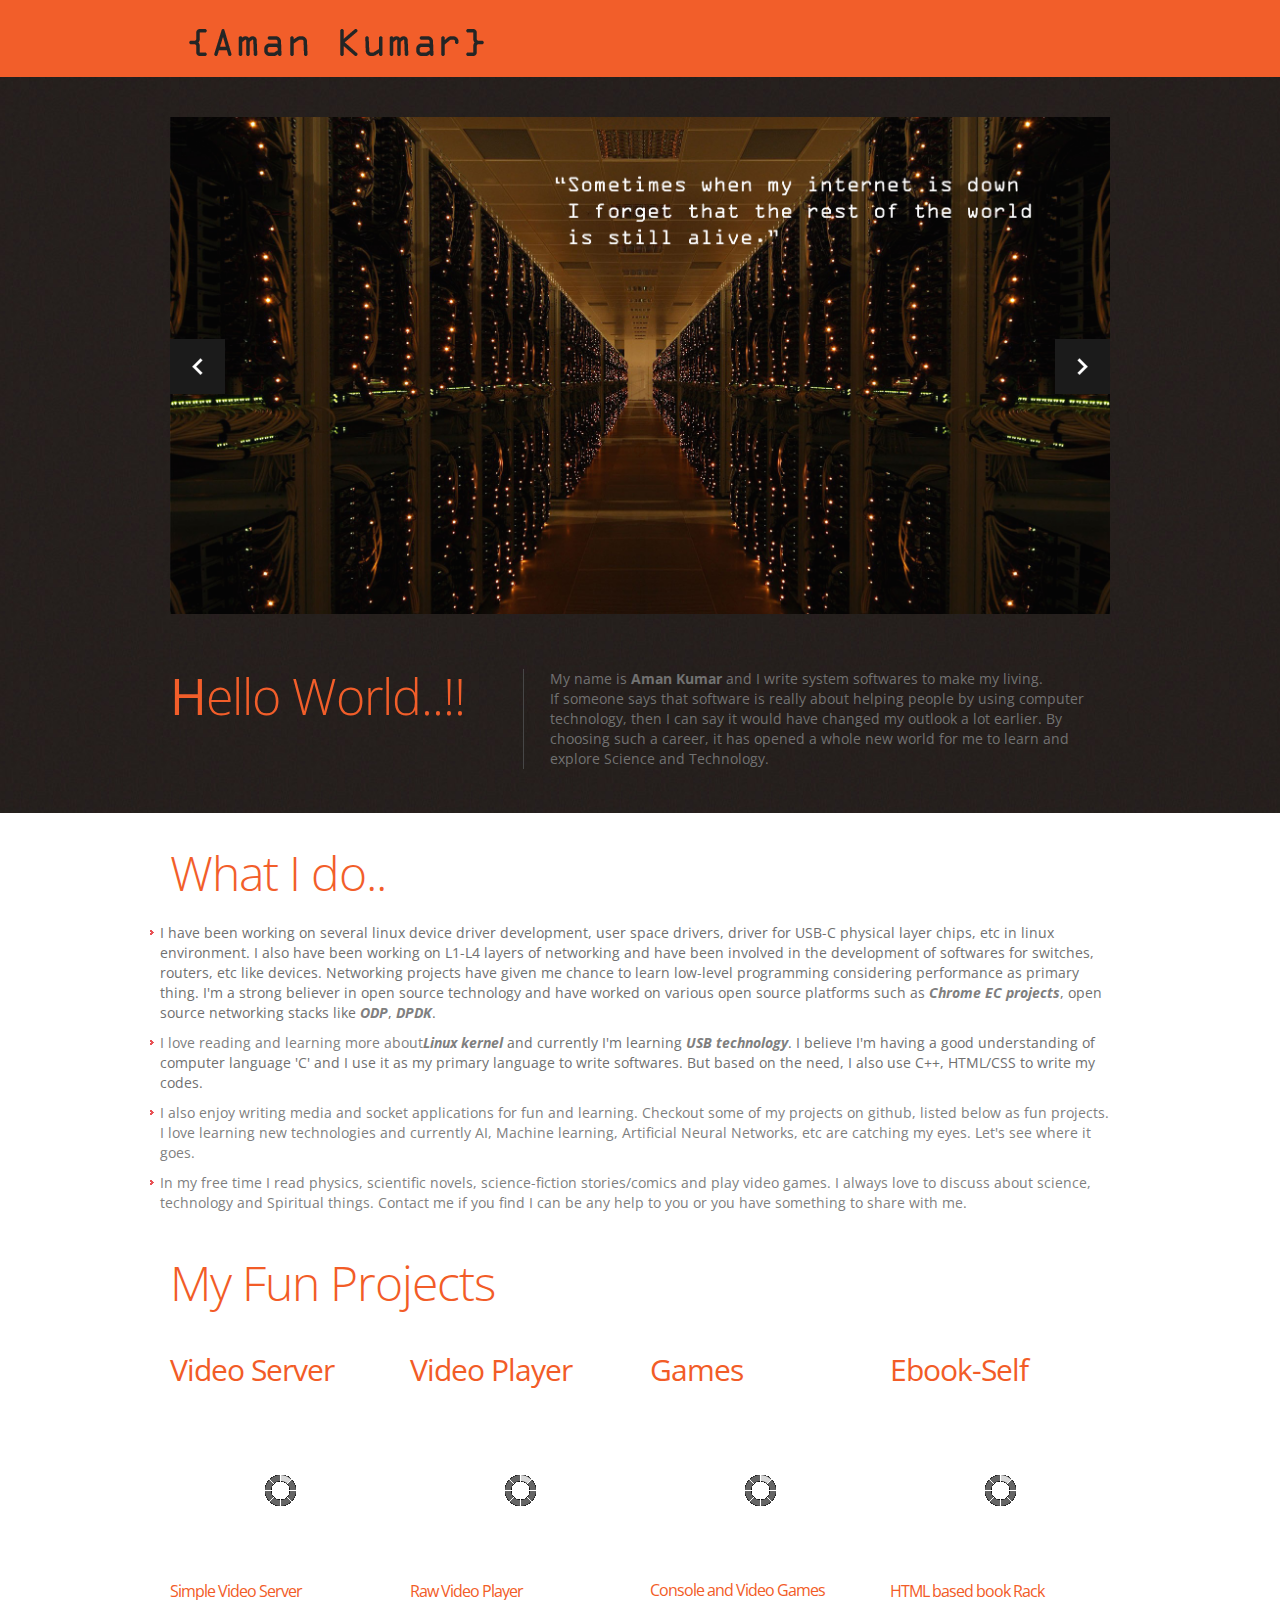
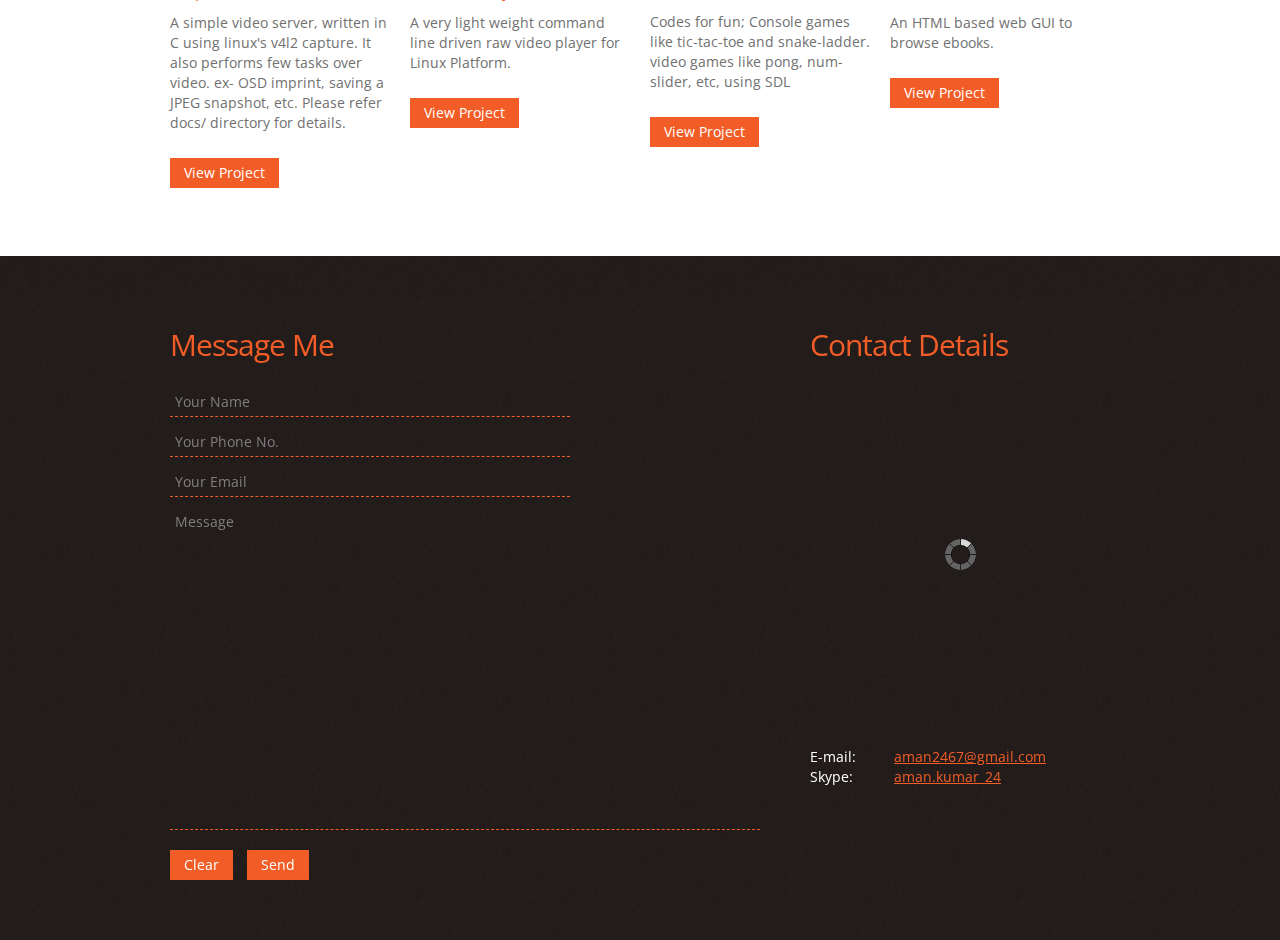
==== commit 2e47eb9d: "updated slide images" ====
--- a/index.html
+++ b/index.html
@@ -78,7 +78,7 @@
           <ul class="slides">
             <li> <img src="img/slide-1.jpg" alt=""> </li>
             <li> <img src="img/slide-2.jpg" alt=""> </li>
-            <li> <img src="img/slide-3.png" alt=""> </li>
+            <li> <img src="img/slide-3.jpg" alt=""> </li>
             <li> <img src="img/slide-4.jpg" alt=""> </li>
             <li> <img src="img/slide-5.jpg" alt=""> </li>
           </ul>
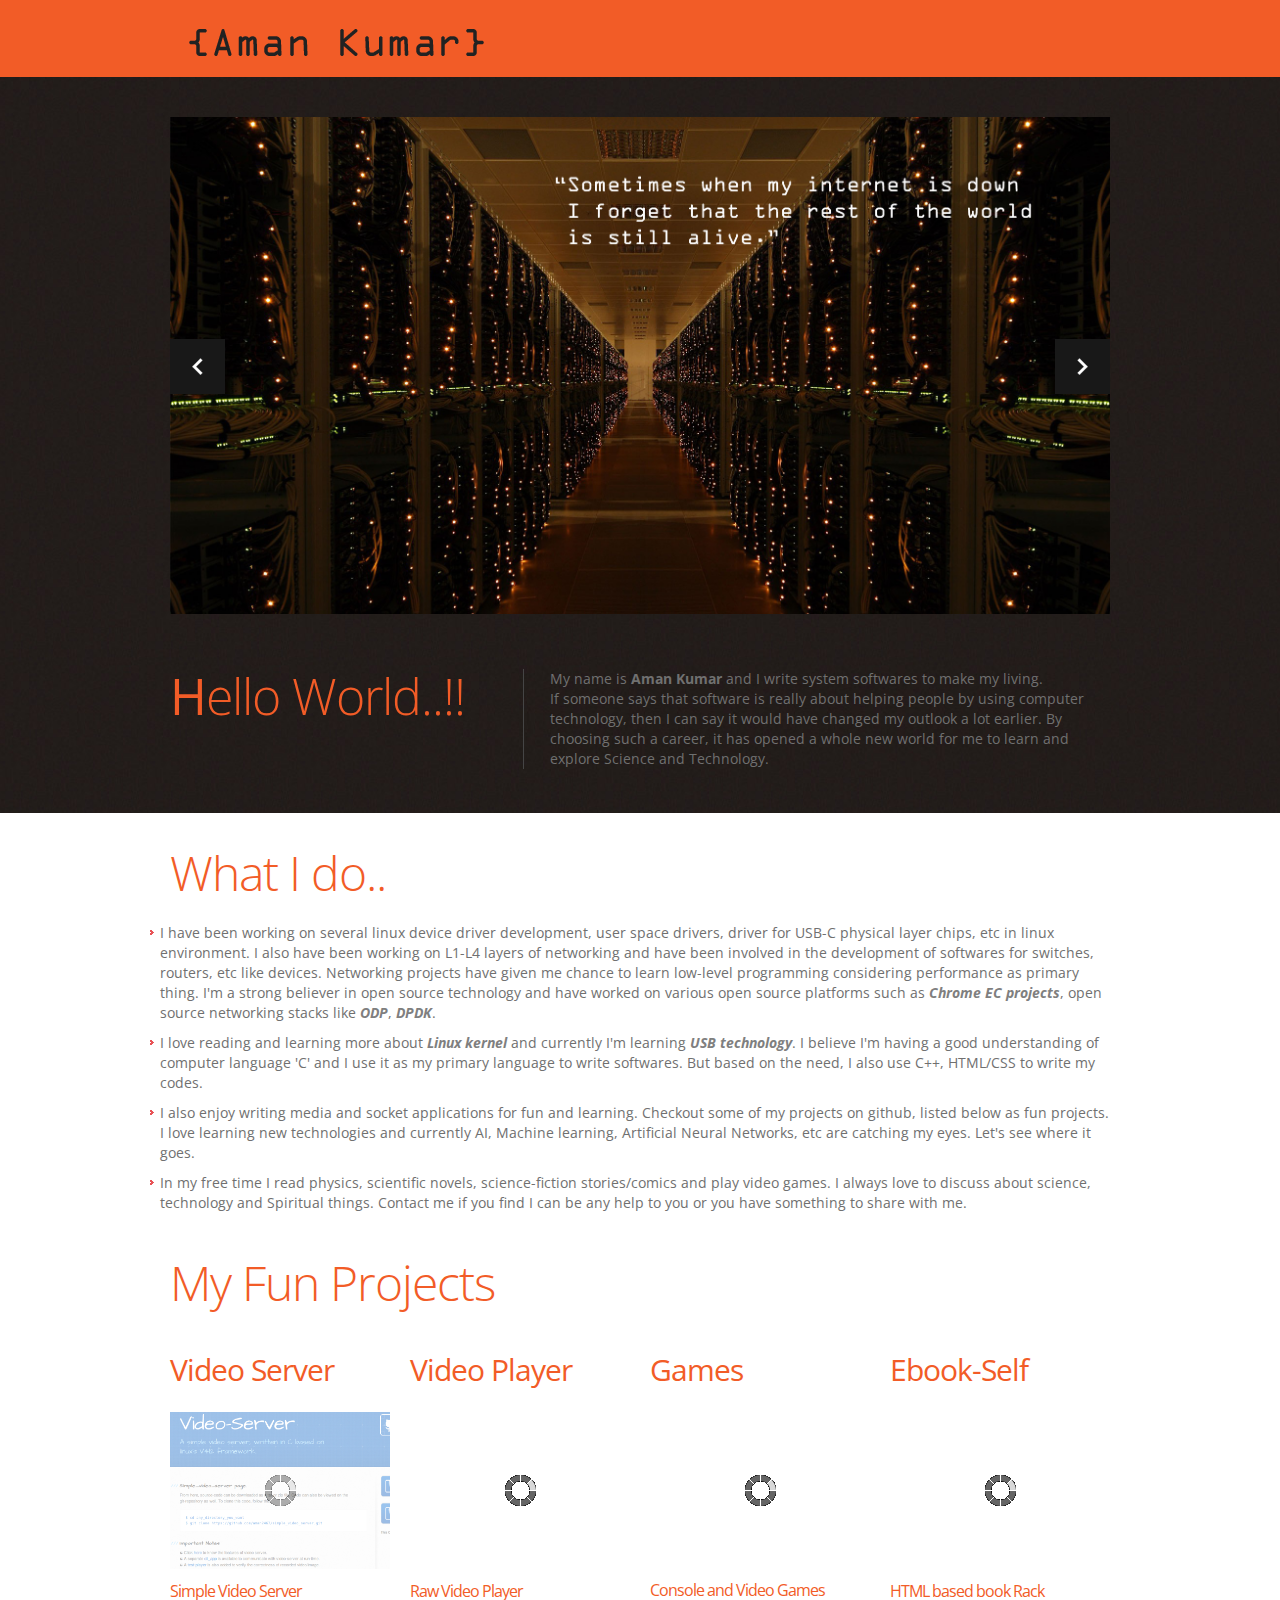
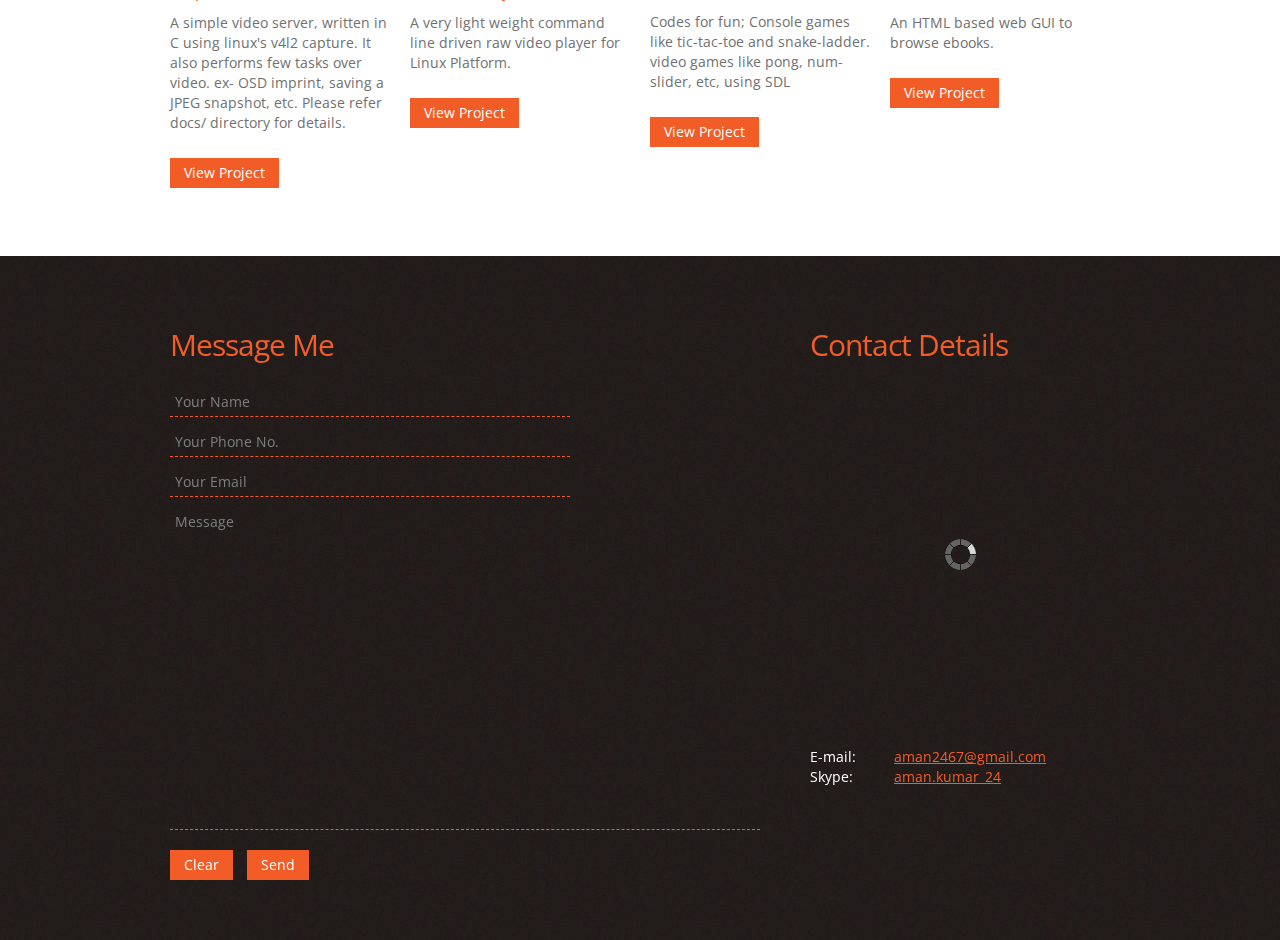
==== commit 04f10868: "index page update" ====
--- a/index.html
+++ b/index.html
@@ -106,9 +106,9 @@
           <div class="clear"></div>
 	  <ul class="list extra extra1">
 	  	<li>I have been working on several linux device driver development, user space drivers, driver for USB-C physical layer chips, etc in linux environment. I also have been working on L1-L4 layers of networking and have been involved in the development of softwares for switches, routers, etc like devices. Networking projects have given me chance to learn low-level programming considering performance as primary thing. I'm a strong believer in open source technology and have worked on various open source platforms such as <a href="https://www.chromium.org/chromium-os/ec-development" target="_blank"><i><b>Chrome EC projects</b></i></a>, open source networking stacks like <a href="http://www.opendataplane.org" target="_blank"><i><b>ODP</b></i></a>, <a href="http://dpdk.org" target="_blank"><i><b>DPDK</b></i></a>.<br></li>
-		<li><a>I love reading and learning more about <a href="https://github.com/torvalds/linux" target="_blank"><i><b> Linux kernel</b></i></a> and currently I'm learning <a href="https://en.wikipedia.org/wiki/USB" target="_blank"><i><b>USB technology</b></i></a>. I believe I'm having a good understanding of computer language 'C' and I use it as my primary language to write softwares. But based on the need, I also use C++, HTML/CSS to write my codes.<br></a></li>
-		<li><a>I also enjoy writing media and socket applications for fun and learning. Checkout some of my projects on github, listed below as fun projects. I love learning new technologies and currently AI, Machine learning, Artificial Neural Networks, etc are catching my eyes. Let's see where it goes.<br></a></li>
-		<li><a>In my free time I read physics, scientific novels, science-fiction stories/comics and play video games. I always love to discuss about science, technology and Spiritual things. Contact me if you find I can be any help to you or you have something to share with me.<br></a></li>
+		<li>I love reading and learning more about <a href="https://github.com/torvalds/linux" target="_blank"><i><b> Linux kernel</b></i></a> and currently I'm learning <a href="https://en.wikipedia.org/wiki/USB" target="_blank"><i><b>USB technology</b></i></a>. I believe I'm having a good understanding of computer language 'C' and I use it as my primary language to write softwares. But based on the need, I also use C++, HTML/CSS to write my codes.<br></li>
+		<li>I also enjoy writing media and socket applications for fun and learning. Checkout some of my projects on github, listed below as fun projects. I love learning new technologies and currently AI, Machine learning, Artificial Neural Networks, etc are catching my eyes. Let's see where it goes.<br></li>
+		<li>In my free time I read physics, scientific novels, science-fiction stories/comics and play video games. I always love to discuss about science, technology and Spiritual things. Contact me if you find I can be any help to you or you have something to share with me.<br></li>
 	  </ul>
         </div>
     </div>
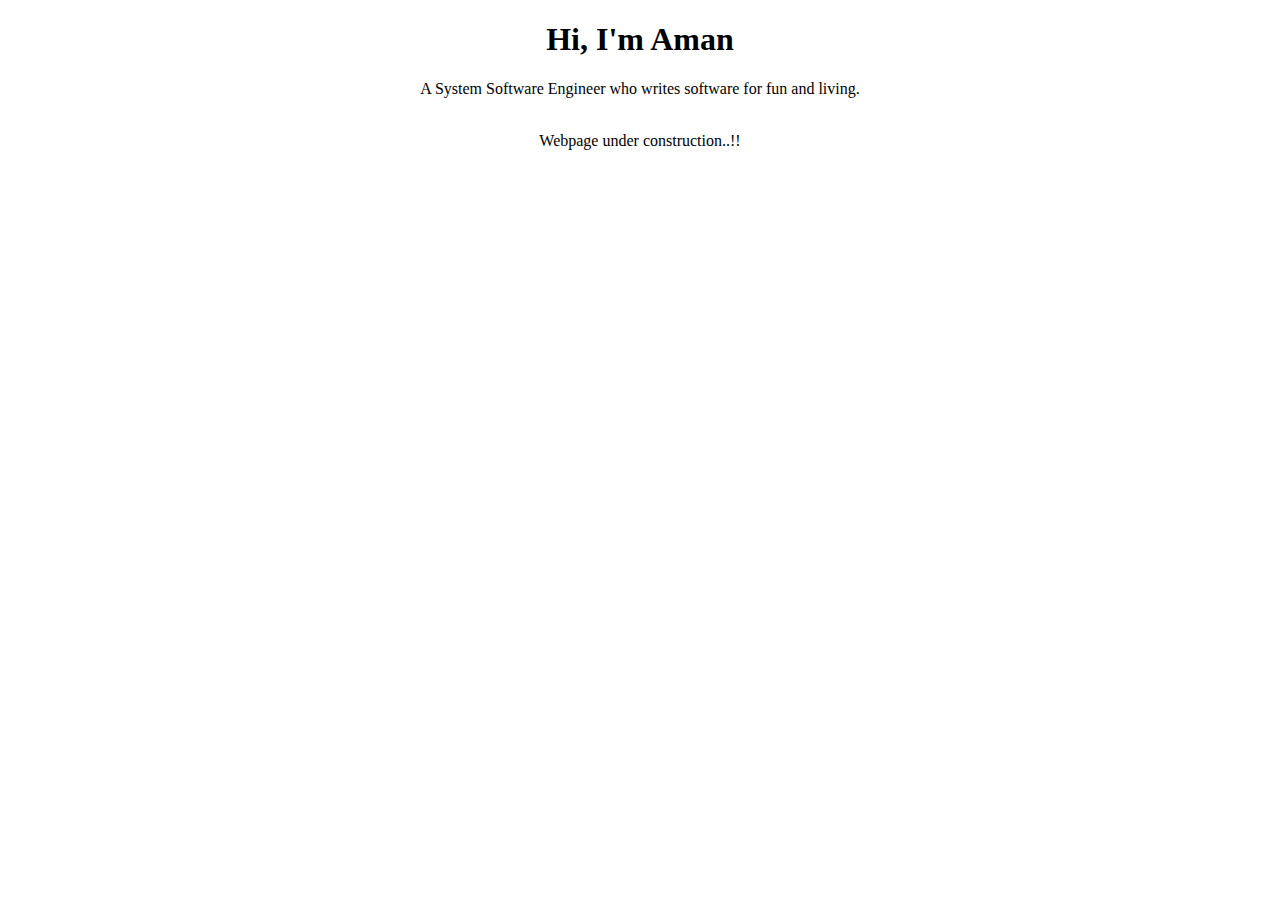
==== commit 7e70b41d: "Added dummy page" ====
--- a/index.html
+++ b/index.html
@@ -1,233 +1,23 @@
-<!DOCTYPE html>
-<html lang="en">
-<head>
-<title>Aman Kumar</title>
-<meta charset="utf-8">
-<link rel="stylesheet" href="css/bootstrap.css" type="text/css" media="screen">
-<link rel="stylesheet" href="css/responsive.css" type="text/css" media="screen">
-<link rel="stylesheet" href="css/style.css" type="text/css" media="screen">
-<link rel="stylesheet" href="css/touchTouch.css" type="text/css" media="screen">
-<link rel="stylesheet" href="css/kwicks-slider.css" type="text/css" media="screen">
-<link href='http://fonts.googleapis.com/css?family=Open+Sans:400,300' rel='stylesheet' type='text/css'>
-<link rel="icon" type="image/x-icon" href="img/favicon.png">
-<script src="js/jquery.js"></script>
-<script src="js/superfish.js"></script>
-<script src="js/jquery.flexslider-min.js"></script>
-<script src="js/jquery.kwicks-1.5.1.js"></script>
-<script src="js/jquery.easing.1.3.js"></script>
-<script src="js/jquery.cookie.js"></script>
-<script src="js/touchTouch.jquery.js"></script>
-<script>
-if ($(window).width() > 1024) {
-    document.write("<" + "script src='js/jquery.preloader.js'></" + "script>");
-}
-</script>
-<script>
-jQuery(window).load(function () {
-    $x = $(window).width();
-    if ($x > 1024) {
-        jQuery("#content .row").preloader();
-    }
-    jQuery('.magnifier').touchTouch();
-    jQuery('.spinner').animate({
-        'opacity': 0
-    }, 1000, 'easeOutCubic', function () {
-        jQuery(this).css('display', 'none')
-    });
-});
-</script>
-<!--[if lt IE 8]>
-<div style='text-align:center'><a href="http://www.microsoft.com/windows/internet-explorer/default.aspx?ocid=ie6_countdown_bannercode"><img src="http://www.theie6countdown.com/img/upgrade.jpg"border="0"alt=""/></a></div>
-<![endif]-->
-<!--[if (gt IE 9)|!(IE)]><!-->
-<!--<![endif]-->
-<!--[if lt IE 9]>
-<script src="js/html5.js"></script>
-<link rel="stylesheet" href="css/docs.css" type="text/css" media="screen">
-<link rel="stylesheet" href="css/ie.css" type="text/css" media="screen">
-<link href='http://fonts.googleapis.com/css?family=Open+Sans:300' rel='stylesheet' type='text/css'>
-<link href='http://fonts.googleapis.com/css?family=Open+Sans:400' rel='stylesheet' type='text/css'>
-<![endif]-->
-</head>
-<body>
-<div class="spinner"></div>
-<!-- header start -->
-<header>
-  <div class="container clearfix">
-    <div class="row">
-      <div class="span12">
-        <div class="navbar navbar_">
-          <div class="container">
-            <h1 class="brand brand_"><a href="index.html"><img alt="" src="img/logo.png"></a></h1>
-            <div class="nav-collapse nav-collapse_  collapse">
-              <ul class="nav sf-menu">
-              </ul>
-            </div>
-          </div>
-        </div>
-      </div>
-    </div>
-  </div>
-</header>
-<div class="bg-content">
-  <div class="container">
-    <div class="row">
-      <div class="span12">
-        <!-- slider -->
-        <div class="flexslider">
-          <ul class="slides">
-            <li> <img src="img/slide-1.jpg" alt=""> </li>
-            <li> <img src="img/slide-2.jpg" alt=""> </li>
-            <li> <img src="img/slide-3.jpg" alt=""> </li>
-            <li> <img src="img/slide-4.jpg" alt=""> </li>
-            <li> <img src="img/slide-5.jpg" alt=""> </li>
-          </ul>
-        </div>
-        <span id="responsiveFlag"></span>
-        <div class="block-slogan">
-          <h2>Hello World..!!</h2>
-          <div>
-            <p>My name is <b>Aman Kumar</b> and I write system softwares to make my living.<br>
-	    If someone says that software is really about helping people by using computer technology, then I can say it would have changed my outlook a lot earlier. By choosing such a career, it has opened a whole new world for me to learn and explore Science and Technology.</p>
-          </div>
-        </div>
-      </div>
-    </div>
-  </div>
-  <!-- content -->
-  <div id="content" class="content-extra">
-    <div class="ic"></div>
-    <div class="row-1">
-      <div class="container">
-        <div class="row">
-          <article class="span12">
-            <h4>What I do..</h4>
-          </article>
-          <div class="clear"></div>
-	  <ul class="list extra extra1">
-	  	<li>I have been working on several linux device driver development, user space drivers, driver for USB-C physical layer chips, etc in linux environment. I also have been working on L1-L4 layers of networking and have been involved in the development of softwares for switches, routers, etc like devices. Networking projects have given me chance to learn low-level programming considering performance as primary thing. I'm a strong believer in open source technology and have worked on various open source platforms such as <a href="https://www.chromium.org/chromium-os/ec-development" target="_blank"><i><b>Chrome EC projects</b></i></a>, open source networking stacks like <a href="http://www.opendataplane.org" target="_blank"><i><b>ODP</b></i></a>, <a href="http://dpdk.org" target="_blank"><i><b>DPDK</b></i></a>.<br></li>
-		<li>I love reading and learning more about <a href="https://github.com/torvalds/linux" target="_blank"><i><b> Linux kernel</b></i></a> and currently I'm learning <a href="https://en.wikipedia.org/wiki/USB" target="_blank"><i><b>USB technology</b></i></a>. I believe I'm having a good understanding of computer language 'C' and I use it as my primary language to write softwares. But based on the need, I also use C++, HTML/CSS to write my codes.<br></li>
-		<li>I also enjoy writing media and socket applications for fun and learning. Checkout some of my projects on github, listed below as fun projects. I love learning new technologies and currently AI, Machine learning, Artificial Neural Networks, etc are catching my eyes. Let's see where it goes.<br></li>
-		<li>In my free time I read physics, scientific novels, science-fiction stories/comics and play video games. I always love to discuss about science, technology and Spiritual things. Contact me if you find I can be any help to you or you have something to share with me.<br></li>
-	  </ul>
-        </div>
-    </div>
-
-    <div class="row-1">
-      <div class="container">
-        <div class="row">
-          <article class="span12">
-            <h4>My Fun Projects</h4>
-          </article>
-          <ul class="thumbnails thumbnails-1">
-	    <li class="span3">
-              <div class="thumbnail thumbnail-1">
-                <h3>Video Server</h3>
-                <img  src="img/project1.png" alt="">
-                <section> <a><h3>Simple Video Server</h3></a>
-                  <div class="clear"></div>
-                  <p>A simple video server, written in C using linux's v4l2 capture. It also performs few tasks over video. ex- OSD imprint, saving a JPEG snapshot, etc. Please refer docs/ directory for details.</p>
-                  <a href="http://amankumar.net.in/simple_video_server" target="_blank" class="btn btn-1">View Project</a> </section>
-              </div>
-            </li>
-            <li class="span3">
-              <div class="thumbnail thumbnail-1">
-                <h3>Video Player</h3>
-                <img  src="img/project2.png" alt="">
-                <section> <a><h3>Raw Video Player</h3></a>
-                  <div class="clear"></div>
-                  <p>A very light weight command line driven raw video player for Linux Platform.</p>
-                  <a href="http://amankumar.net.in/raw_video_player" target="_blank" class="btn btn-1">View Project</a> </section>
-              </div>
-            </li>
-            <li class="span3">
-              <div class="thumbnail thumbnail-1">
-                <h3>Games</h3>
-                <img  src="img/project3.png" alt="">
-                <section> <a><h3>Console and Video Games</h3></a>
-                  <div class="clear"></div>
-                  <p>Codes for fun; Console games like tic-tac-toe and snake-ladder.<br>video games like pong, num-slider, etc, using SDL</p>
-                  <a href="http://amankumar.net.in/games" target="_blank" class="btn btn-1">View Project</a> </section>
-              </div>
-            </li>
-            <li class="span3">
-              <div class="thumbnail thumbnail-1">
-                <h3 class="title-1 extra">Ebook-Self</h3>
-                <img  src="img/project4.png" alt="">
-                <section> <a><h3>HTML based book Rack</h3></a>
-                  <div class="clear"></div>
-                  <p>An HTML based web GUI to browse ebooks.</p>
-                  <a href="http://amankumar.net.in/ebook-self" target="_blank" class="btn btn-1">View Project</a> </section>
-              </div>
-            </li>
-          </ul>
-        </div>
-      </div>
-    </div>
-  </div>
-</div>
-
-<div class="bg-content">
-  <!-- content -->
-  <div id="content">
-    <div class="ic"></div>
-    <div class="container">
-      <div class="row">
-        <article class="span8">
-          <h3>Message Me</h3>
-          <div class="inner-1">
-            <form id="contact-form" action="#">
-              <div class="success"> Your message has been sent succesfuly!<strong> I will be in touch soon.</strong> </div>
-              <fieldset>
-                <div>
-                  <label class="name">
-                    <input type="text" value="Your Name">
-                    <br>
-                    <span class="error">*This is not a valid name.</span> <span class="empty">*This field is required.</span> </label>
-                </div>
-                <div>
-                  <label class="phone">
-                    <input type="tel" value="Your Phone No.">
-                    <br>
-                    <span class="error">*This is not a valid phone number.</span> <span class="empty">*This field is required.</span> </label>
-                </div>
-                <div>
-                  <label class="email">
-                    <input type="email" value="Your Email">
-                    <br>
-                    <span class="error">*This is not a valid email address.</span> <span class="empty">*This field is required.</span> </label>
-                </div>
-                <div>
-                  <label class="message">
-                    <textarea>Message</textarea>
-                    <br>
-                    <span class="error">*The message is too short.</span> <span class="empty">*This field is required.</span> </label>
-                </div>
-                <div class="buttons-wrapper"> <a class="btn btn-1" data-type="reset">Clear</a> <a class="btn btn-1" data-type="submit">Send</a></div>
-              </fieldset>
-            </form>
-          </div>
-        </article>
-        <article class="span4">
-          <h3>Contact Details</h3>
-          <div class="map"> <a href="#"><img src="img/map.png" alt=""></a> </div>
-	  <address class="address-1">
-	  <div class="overflow">
-	  <span>E-mail:</span> <a class="mail-1">aman2467@gmail.com</a><br>
-	  <span>Skype:</span> <a class="mail-1">aman.kumar_24</a></div>
-	  <br>
-<!--
-    	<ul class="list-social pull-left">
-    	  <li><a class="icon-1" href="#"></a></li>
-    	  <li><a class="icon-4" href="#"></a></li>
-    	</ul>
--->
-	  </address>
-	  </article>
-      </div>
-    </div>
-  </div>
-</div>
-<script src="js/bootstrap.js"></script>
-</body>
-</html>
+<!DOCTYPE html>
+<html lang="en-us">
+  <head>
+    <meta charset="UTF-8">
+    <title>AMAN KUMAR</title>
+    <meta name="viewport" content="width=device-width, initial-scale=1">
+    <link href='http://fonts.googleapis.com/css?family=Open+Sans:400,700' rel='stylesheet' type='text/css'>
+    <link rel="stylesheet" type="text/css" href="stylesheets/stylesheet.css">
+     <link rel="stylesheet" type="text/css" href="http://fonts.googleapis.com/css?family=Lato|Arvo|Anivers|Tangerine|Josefin Slab|Abril Fatface|Ubuntu|Droid Sans|Vollkorn|Lobster|Indie Flower|Shadows Into Light|Chewy|Pacifico|Gloria Hallelujah|Dancing Script|Berkshire Swash|Pinyon Script|Special Elite|Niconne">
+	<link rel="icon" type="image/x-icon" href="img/favicon.png">
+  </head>
+  <body>
+	<center>
+	<div class="intro">
+		<h1>Hi, I'm Aman</h1>
+		<p>A System Software Engineer who writes software for fun and living.</p><br>
+	</div>
+	<div>
+		Webpage under construction..!!
+	</div>
+	</center>
+  </body>
+</html>
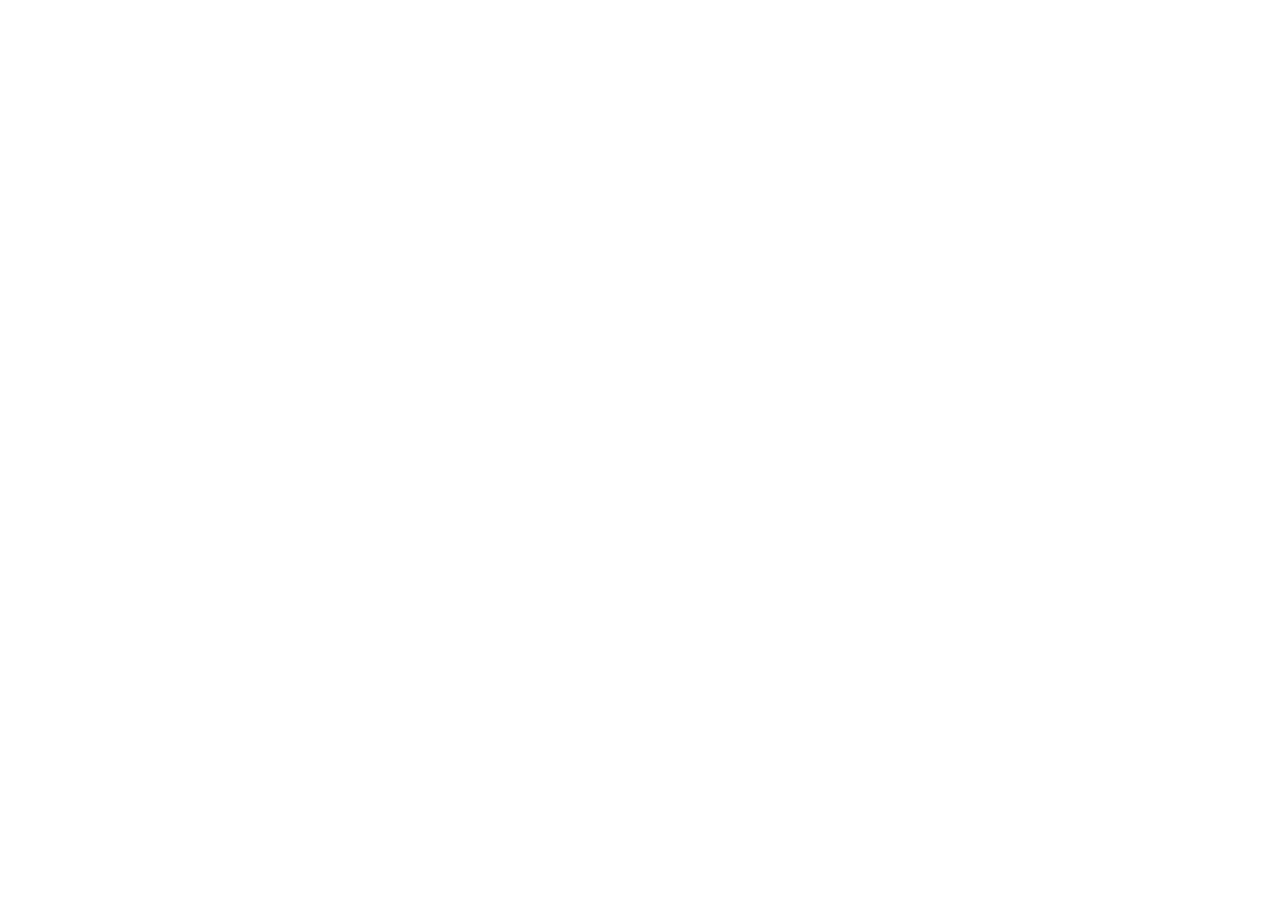
==== commit e0acc580: "Added under construction video" ====
--- a/index.html
+++ b/index.html
@@ -5,19 +5,12 @@
     <title>AMAN KUMAR</title>
     <meta name="viewport" content="width=device-width, initial-scale=1">
     <link href='http://fonts.googleapis.com/css?family=Open+Sans:400,700' rel='stylesheet' type='text/css'>
-    <link rel="stylesheet" type="text/css" href="stylesheets/stylesheet.css">
      <link rel="stylesheet" type="text/css" href="http://fonts.googleapis.com/css?family=Lato|Arvo|Anivers|Tangerine|Josefin Slab|Abril Fatface|Ubuntu|Droid Sans|Vollkorn|Lobster|Indie Flower|Shadows Into Light|Chewy|Pacifico|Gloria Hallelujah|Dancing Script|Berkshire Swash|Pinyon Script|Special Elite|Niconne">
 	<link rel="icon" type="image/x-icon" href="img/favicon.png">
   </head>
   <body>
-	<center>
-	<div class="intro">
-		<h1>Hi, I'm Aman</h1>
-		<p>A System Software Engineer who writes software for fun and living.</p><br>
-	</div>
-	<div>
-		Webpage under construction..!!
-	</div>
-	</center>
+ 	<video autoplay class="fullscreen-bg">
+		<source src="img/underconstruction.mp4" type="video/webm">
+  	</video>
   </body>
 </html>
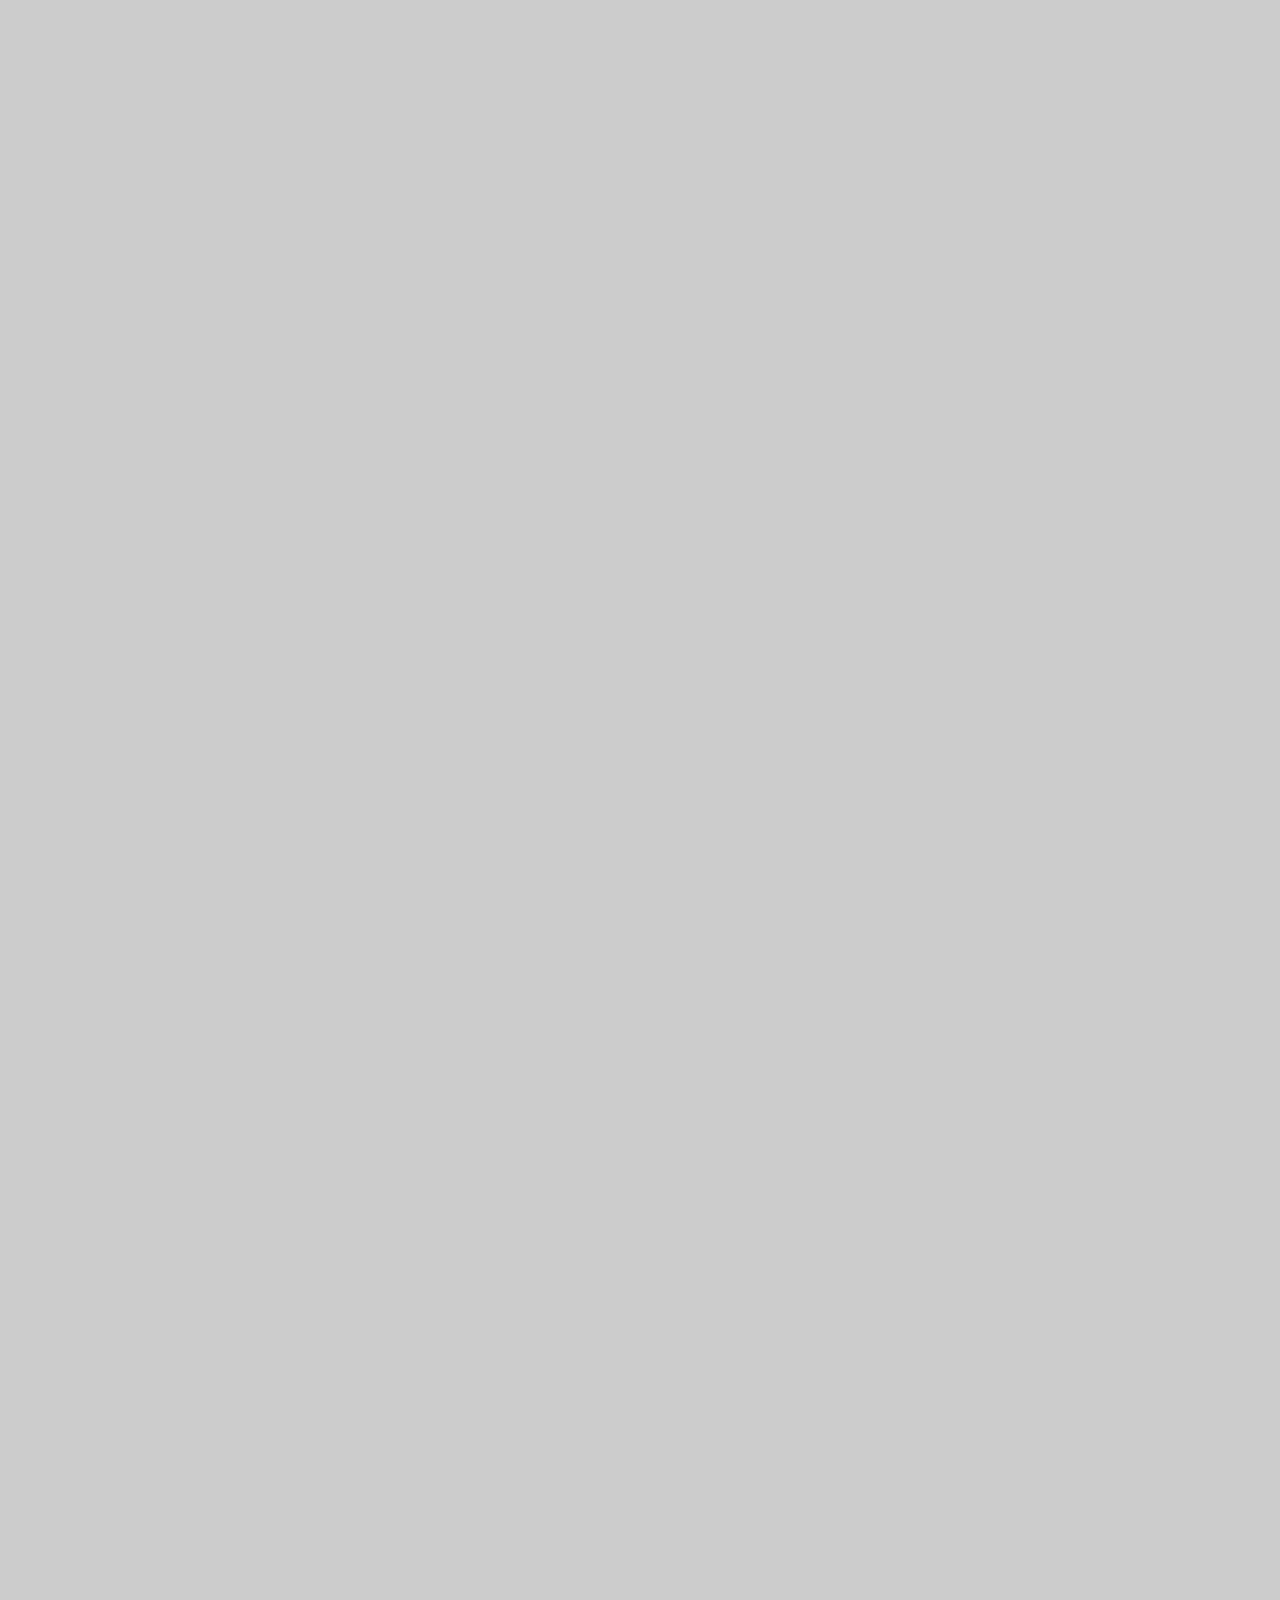
==== commit 8f95b18b: "updated index page" ====
--- a/index.html
+++ b/index.html
@@ -5,6 +5,7 @@
     <title>AMAN KUMAR</title>
     <meta name="viewport" content="width=device-width, initial-scale=1">
     <link href='http://fonts.googleapis.com/css?family=Open+Sans:400,700' rel='stylesheet' type='text/css'>
+    <link rel="stylesheet" type="text/css" href="css/stylesheet.css">
      <link rel="stylesheet" type="text/css" href="http://fonts.googleapis.com/css?family=Lato|Arvo|Anivers|Tangerine|Josefin Slab|Abril Fatface|Ubuntu|Droid Sans|Vollkorn|Lobster|Indie Flower|Shadows Into Light|Chewy|Pacifico|Gloria Hallelujah|Dancing Script|Berkshire Swash|Pinyon Script|Special Elite|Niconne">
 	<link rel="icon" type="image/x-icon" href="img/favicon.png">
   </head>
@@ -12,5 +13,7 @@
  	<video autoplay class="fullscreen-bg">
 		<source src="img/underconstruction.mp4" type="video/webm">
   	</video>
+	<div style="width:200%; height:20000px; background-color:#000000;opacity:0.2;margin-left:-10px;margin-top:-10px;">
+	</div>
   </body>
 </html>
--- a/css/stylesheet.css
+++ b/css/stylesheet.css
@@ -0,0 +1,44 @@
+a {
+	color : #00aadd;
+	text-decoration:none;
+}
+a:hover{
+	  text-shadow: 0 0 8px rgba(110, 210, 210, 0.8);
+}
+
+.fullscreen-bg {
+	position: fixed;
+	min-width:100%;
+	min-height:100%;
+	top: 0;
+	right: 0;
+	bottom: 0;
+	left: 0;
+	background-size:cover;
+	height:auto;
+	z-index: -100;
+}
+
+.intro {
+	font-family:Special Elite;
+	margin-left:10px;
+	margin-right:20px;
+	margin-top:20%;
+	margin-bottom:5%;
+	color:#ffffff;
+}
+
+.button {
+	margin-top:5%;
+}
+
+h1 {
+	font-size:38px;
+	height:1em;
+	overflow:hidden;
+}
+
+p {
+	font-size:20px;
+	height:1em;
+}
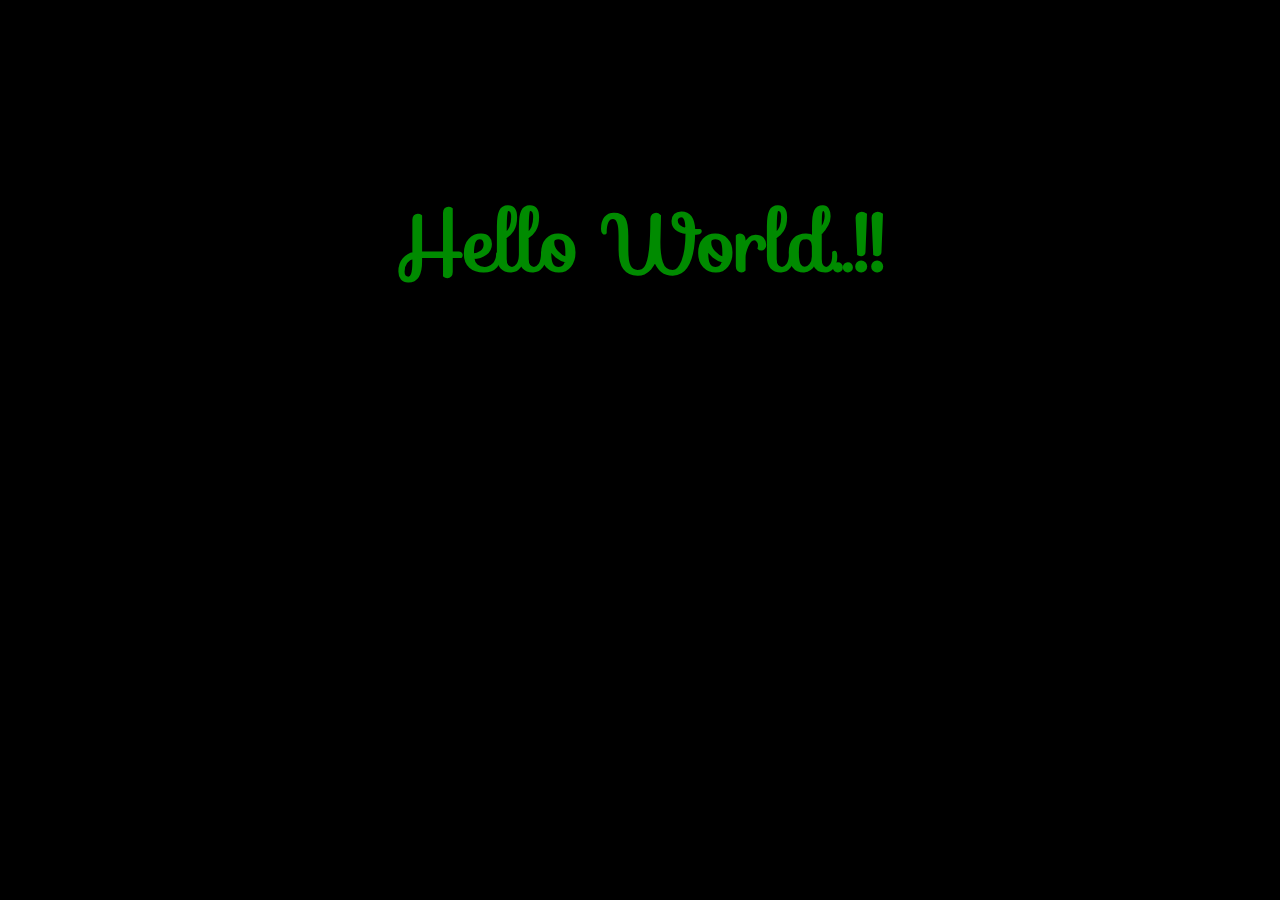
==== commit 1cd7bdae: "remove old non-working code" ====
--- a/index.html
+++ b/index.html
@@ -2,18 +2,17 @@
 <html lang="en-us">
   <head>
     <meta charset="UTF-8">
-    <title>AMAN KUMAR</title>
-    <meta name="viewport" content="width=device-width, initial-scale=1">
-    <link href='http://fonts.googleapis.com/css?family=Open+Sans:400,700' rel='stylesheet' type='text/css'>
-    <link rel="stylesheet" type="text/css" href="css/stylesheet.css">
-     <link rel="stylesheet" type="text/css" href="http://fonts.googleapis.com/css?family=Lato|Arvo|Anivers|Tangerine|Josefin Slab|Abril Fatface|Ubuntu|Droid Sans|Vollkorn|Lobster|Indie Flower|Shadows Into Light|Chewy|Pacifico|Gloria Hallelujah|Dancing Script|Berkshire Swash|Pinyon Script|Special Elite|Niconne">
-	<link rel="icon" type="image/x-icon" href="img/favicon.png">
+    <title>KUMAR-AMAN</title>
+     <link rel="stylesheet" href="http://fonts.googleapis.com/css?family=Sofia">
+     <style>
+	body {
+	    font-family: 'Sofia';font-size: 40px;
+	}
+	</style>
   </head>
-  <body>
- 	<video autoplay class="fullscreen-bg">
-		<source src="img/underconstruction.mp4" type="video/webm">
-  	</video>
-	<div style="width:200%; height:20000px; background-color:#000000;opacity:0.2;margin-left:-10px;margin-top:-10px;">
-	</div>
+  <body style="background-color:#000000">
+  <center>
+  <h1 style="color:#008b00;padding:10%">Hello World..!!</h1>
+  </center>
   </body>
 </html>
